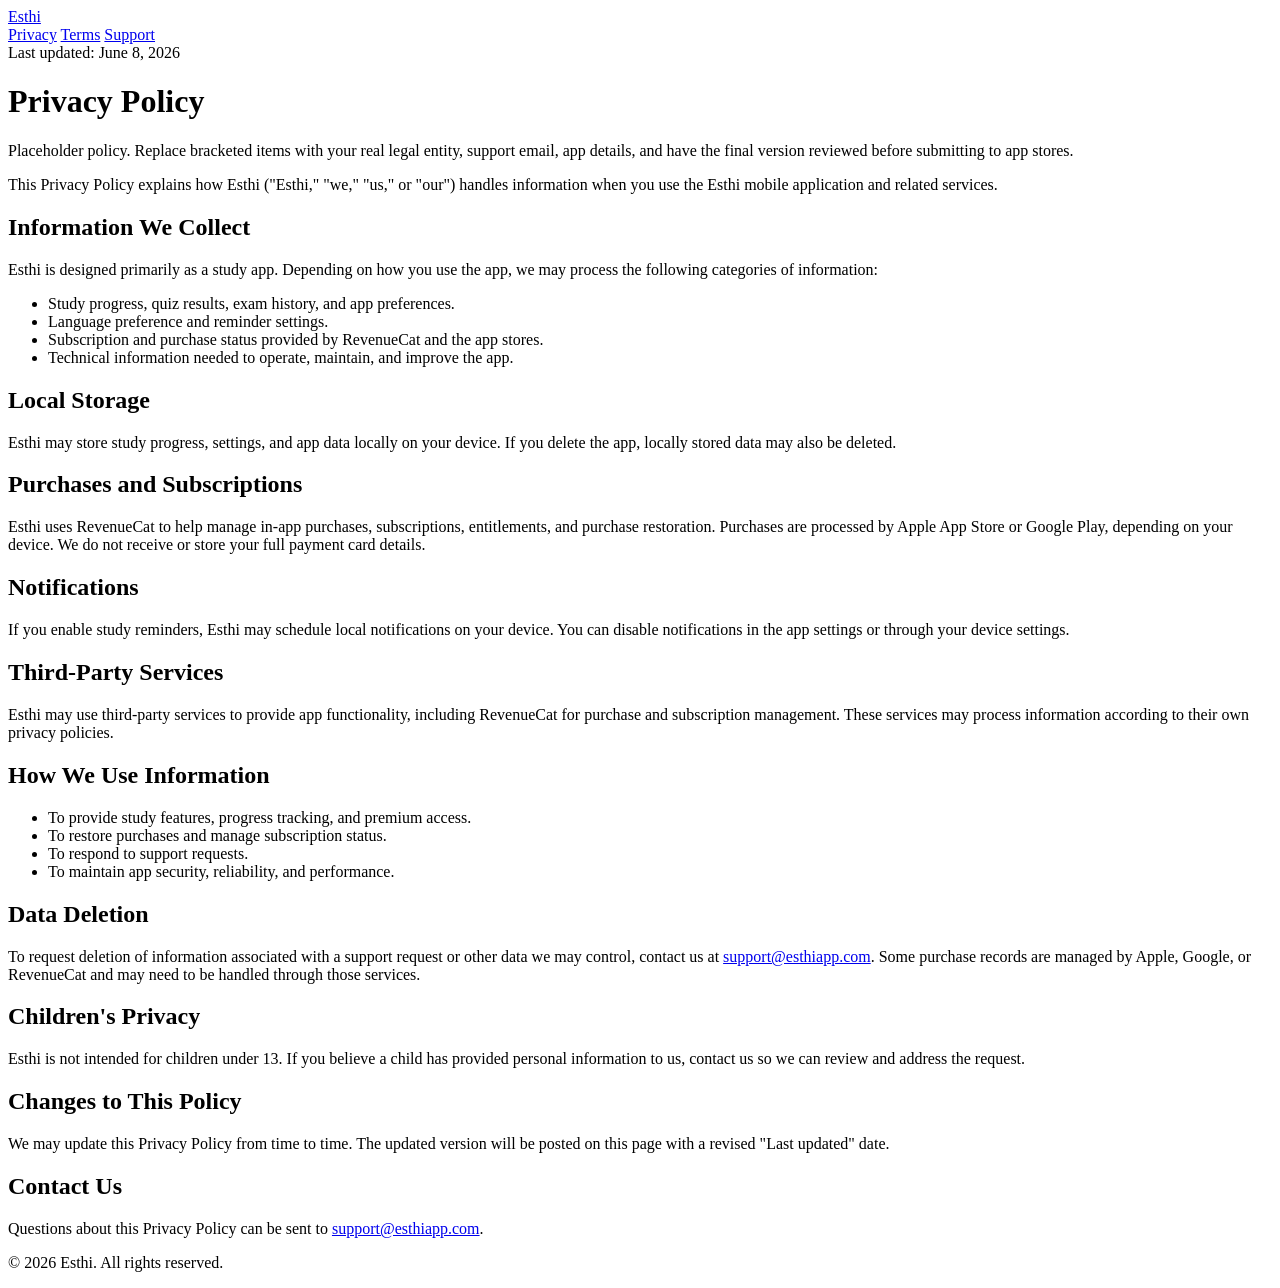
==== privacy.html @ 31b463c2 "Update privacy.html" ====
<!doctype html>
<html lang="en">
  <head>
    <meta charset="utf-8" />
    <meta name="viewport" content="width=device-width, initial-scale=1" />
    <title>Privacy Policy | Esthi</title>
    <meta name="description" content="Privacy Policy for the Esthi mobile app." />
    <link rel="stylesheet" href="styles.css" />
  </head>
  <body>
    <header class="site-header">
      <nav class="nav" aria-label="Primary navigation">
        <a class="brand" href="index.html">Esthi</a>
        <div class="nav-links">
          <a href="privacy.html">Privacy</a>
          <a href="terms.html">Terms</a>
          <a href="support.html">Support</a>
        </div>
      </nav>
    </header>

    <main class="container">
      <div class="eyebrow">Last updated: June 8, 2026</div>
      <h1>Privacy Policy</h1>

      <div class="notice">
        Placeholder policy. Replace bracketed items with your real legal entity,
        support email, app details, and have the final version reviewed before
        submitting to app stores.
      </div>

      <p>
        This Privacy Policy explains how Esthi ("Esthi," "we," "us," or "our")
        handles information when you use the Esthi mobile application and related
        services.
      </p>

      <h2>Information We Collect</h2>
      <p>
        Esthi is designed primarily as a study app. Depending on how you use the
        app, we may process the following categories of information:
      </p>
      <ul>
        <li>Study progress, quiz results, exam history, and app preferences.</li>
        <li>Language preference and reminder settings.</li>
        <li>Subscription and purchase status provided by RevenueCat and the app stores.</li>
        <li>Technical information needed to operate, maintain, and improve the app.</li>
      </ul>

      <h2>Local Storage</h2>
      <p>
        Esthi may store study progress, settings, and app data locally on your
        device. If you delete the app, locally stored data may also be deleted.
      </p>

      <h2>Purchases and Subscriptions</h2>
      <p>
        Esthi uses RevenueCat to help manage in-app purchases, subscriptions,
        entitlements, and purchase restoration. Purchases are processed by Apple
        App Store or Google Play, depending on your device. We do not receive or
        store your full payment card details.
      </p>

      <h2>Notifications</h2>
      <p>
        If you enable study reminders, Esthi may schedule local notifications on
        your device. You can disable notifications in the app settings or through
        your device settings.
      </p>

      <h2>Third-Party Services</h2>
      <p>
        Esthi may use third-party services to provide app functionality,
        including RevenueCat for purchase and subscription management. These
        services may process information according to their own privacy policies.
      </p>

      <h2>How We Use Information</h2>
      <ul>
        <li>To provide study features, progress tracking, and premium access.</li>
        <li>To restore purchases and manage subscription status.</li>
        <li>To respond to support requests.</li>
        <li>To maintain app security, reliability, and performance.</li>
      </ul>

      <h2>Data Deletion</h2>
      <p>
        To request deletion of information associated with a support request or
        other data we may control, contact us at
        <a href="mailto:support@esthiapp.com">support@esthiapp.com</a>. Some
        purchase records are managed by Apple, Google, or RevenueCat and may need
        to be handled through those services.
      </p>

      <h2>Children's Privacy</h2>
      <p>
        Esthi is not intended for children under 13. If you believe a child has
        provided personal information to us, contact us so we can review and
        address the request.
      </p>

      <h2>Changes to This Policy</h2>
      <p>
        We may update this Privacy Policy from time to time. The updated version
        will be posted on this page with a revised "Last updated" date.
      </p>

      <h2>Contact Us</h2>
      <p>
        Questions about this Privacy Policy can be sent to
        <a href="mailto:support@esthiapp.com">support@esthiapp.com</a>.
      </p>
    </main>

    <footer class="site-footer">
      <p>&copy; 2026 Esthi. All rights reserved.</p>
    </footer>
  </body>
</html>
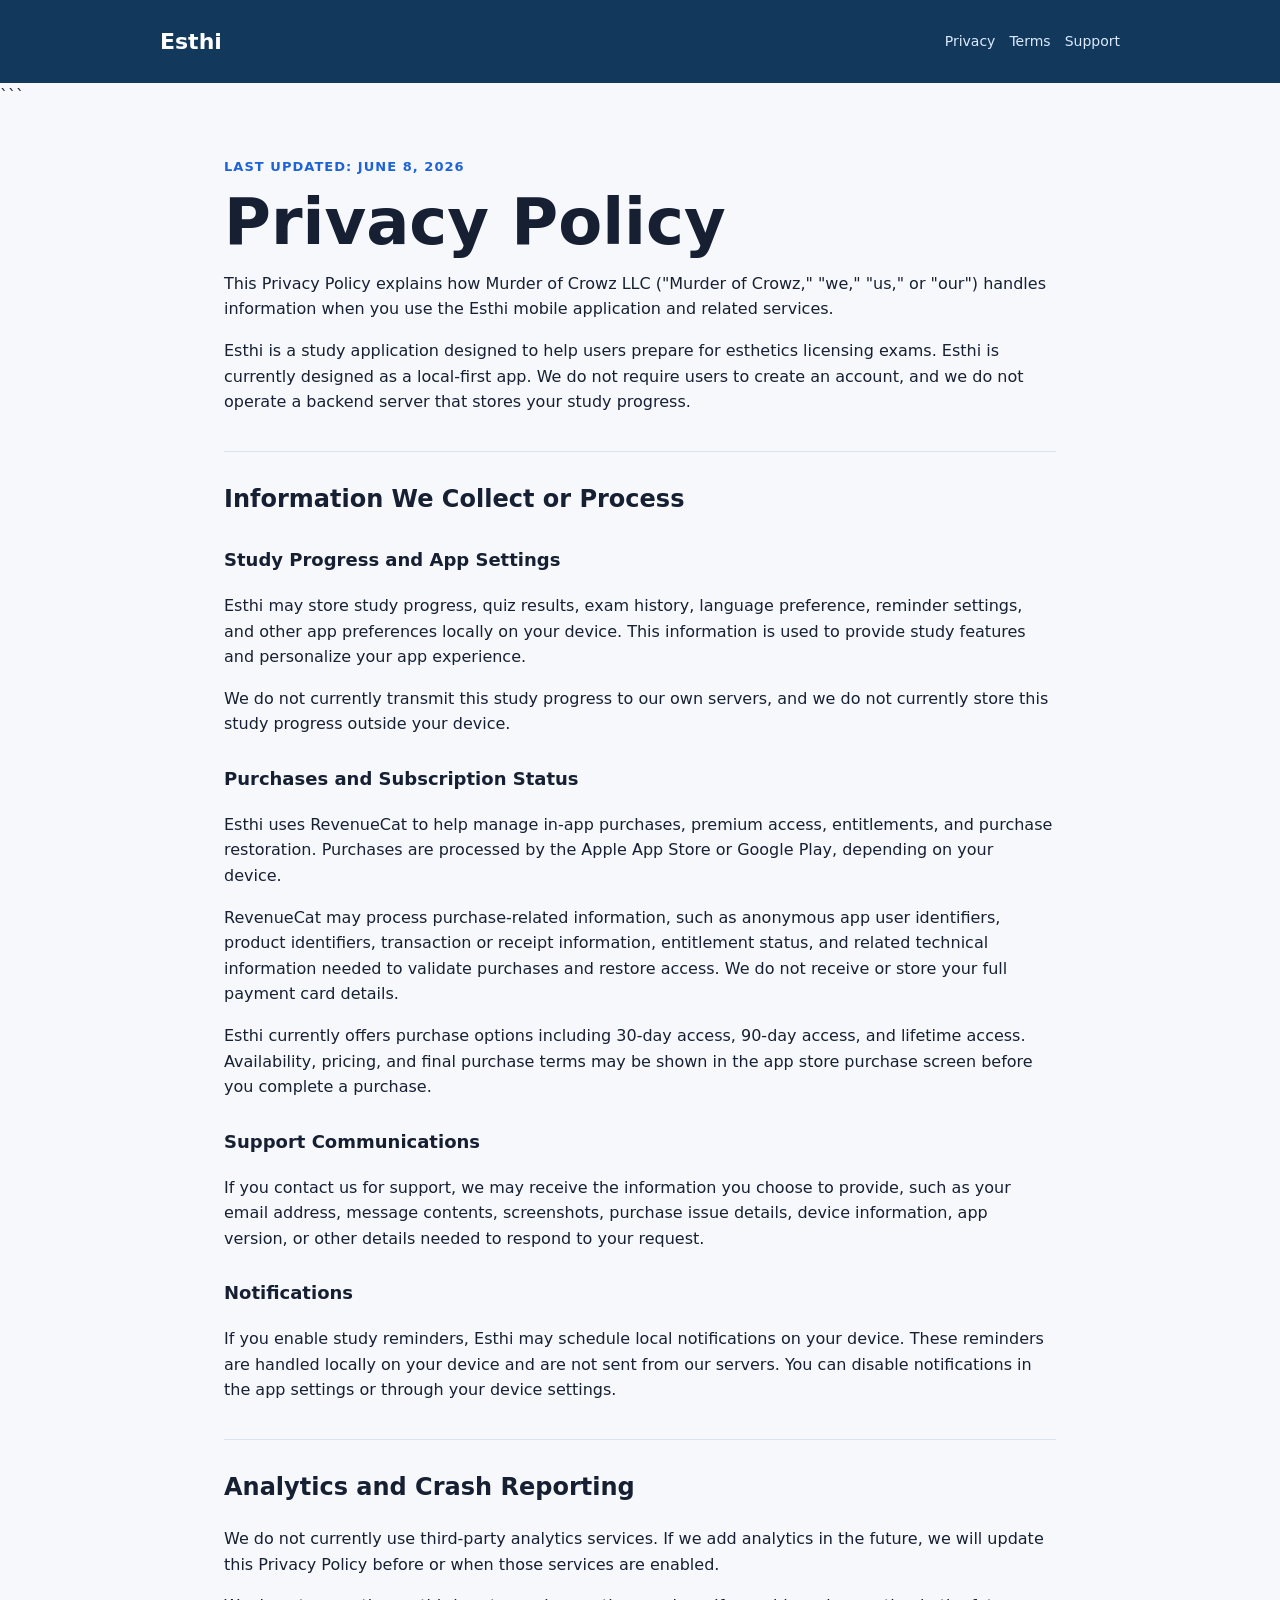
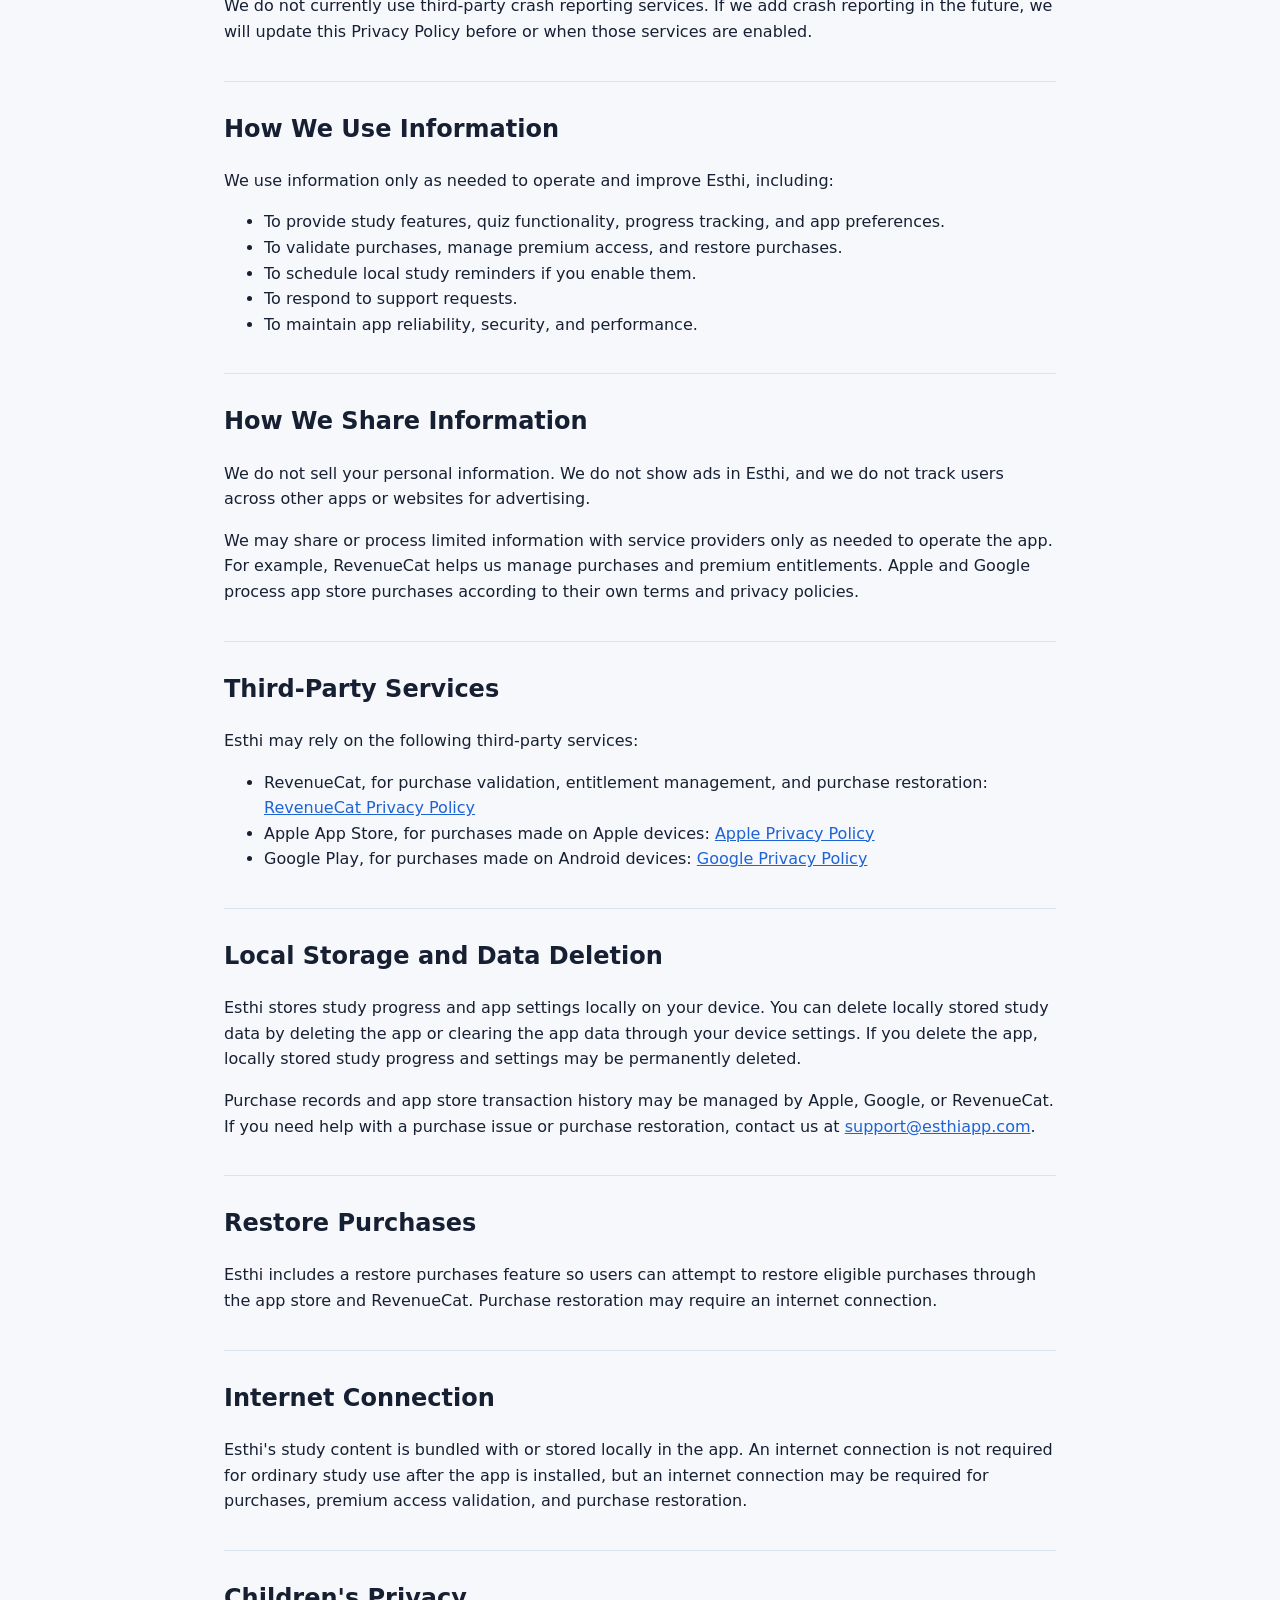
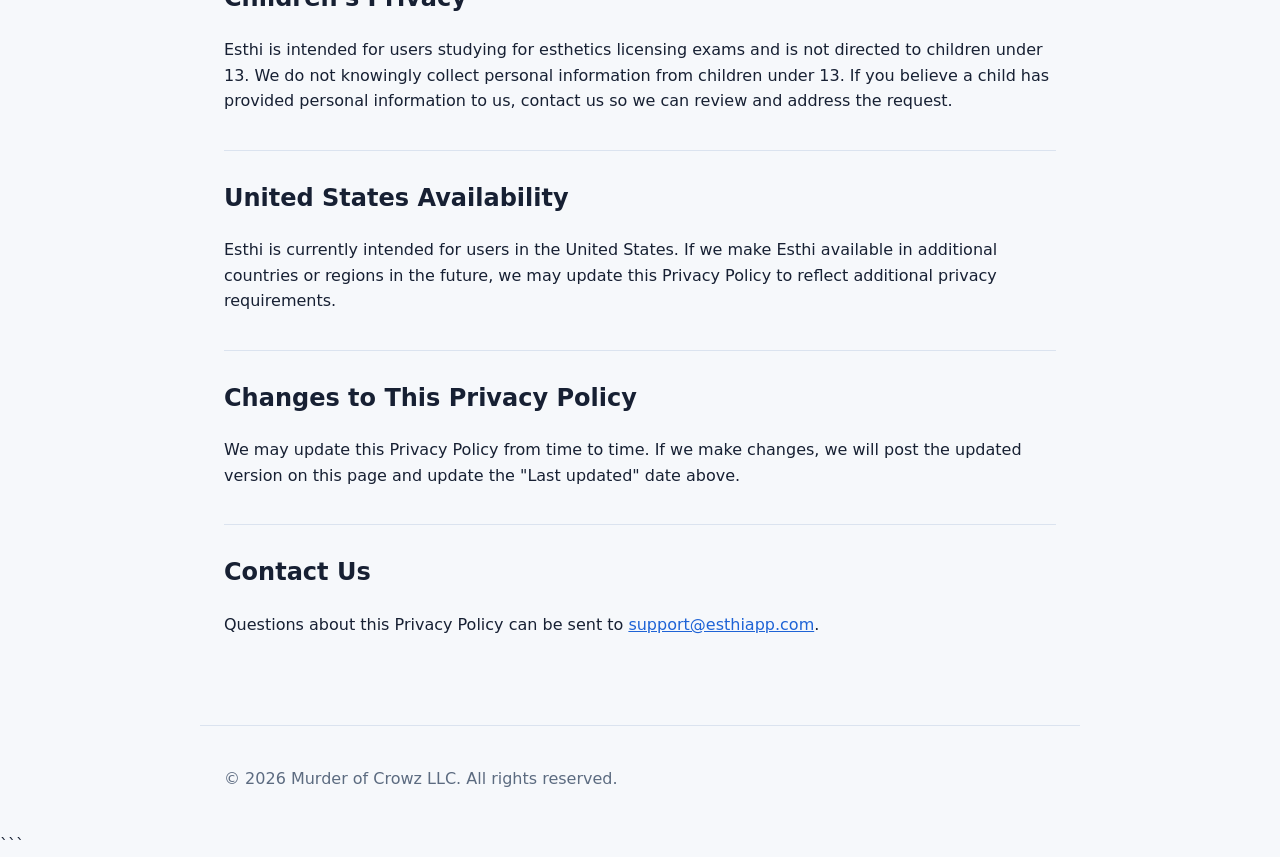
==== commit a5e9c1db: "Update privacy.html" ====
--- a/privacy.html
+++ b/privacy.html
@@ -1,5 +1,5 @@
-
 <!doctype html>
+
 <html lang="en">
   <head>
     <meta charset="utf-8" />
@@ -20,101 +20,201 @@
       </nav>
     </header>
 
-    <main class="container">
-      <div class="eyebrow">Last updated: June 8, 2026</div>
-      <h1>Privacy Policy</h1>
-
-      <div class="notice">
-        Placeholder policy. Replace bracketed items with your real legal entity,
-        support email, app details, and have the final version reviewed before
-        submitting to app stores.
-      </div>
-
-      <p>
-        This Privacy Policy explains how Esthi ("Esthi," "we," "us," or "our")
-        handles information when you use the Esthi mobile application and related
-        services.
-      </p>
-
-      <h2>Information We Collect</h2>
-      <p>
-        Esthi is designed primarily as a study app. Depending on how you use the
-        app, we may process the following categories of information:
-      </p>
-      <ul>
-        <li>Study progress, quiz results, exam history, and app preferences.</li>
-        <li>Language preference and reminder settings.</li>
-        <li>Subscription and purchase status provided by RevenueCat and the app stores.</li>
-        <li>Technical information needed to operate, maintain, and improve the app.</li>
-      </ul>
-
-      <h2>Local Storage</h2>
-      <p>
-        Esthi may store study progress, settings, and app data locally on your
-        device. If you delete the app, locally stored data may also be deleted.
-      </p>
-
-      <h2>Purchases and Subscriptions</h2>
-      <p>
-        Esthi uses RevenueCat to help manage in-app purchases, subscriptions,
-        entitlements, and purchase restoration. Purchases are processed by Apple
-        App Store or Google Play, depending on your device. We do not receive or
-        store your full payment card details.
-      </p>
-
-      <h2>Notifications</h2>
-      <p>
-        If you enable study reminders, Esthi may schedule local notifications on
-        your device. You can disable notifications in the app settings or through
-        your device settings.
-      </p>
-
-      <h2>Third-Party Services</h2>
-      <p>
-        Esthi may use third-party services to provide app functionality,
-        including RevenueCat for purchase and subscription management. These
-        services may process information according to their own privacy policies.
-      </p>
-
-      <h2>How We Use Information</h2>
-      <ul>
-        <li>To provide study features, progress tracking, and premium access.</li>
-        <li>To restore purchases and manage subscription status.</li>
-        <li>To respond to support requests.</li>
-        <li>To maintain app security, reliability, and performance.</li>
-      </ul>
-
-      <h2>Data Deletion</h2>
-      <p>
-        To request deletion of information associated with a support request or
-        other data we may control, contact us at
-        <a href="mailto:support@esthiapp.com">support@esthiapp.com</a>. Some
-        purchase records are managed by Apple, Google, or RevenueCat and may need
-        to be handled through those services.
-      </p>
-
-      <h2>Children's Privacy</h2>
-      <p>
-        Esthi is not intended for children under 13. If you believe a child has
-        provided personal information to us, contact us so we can review and
-        address the request.
-      </p>
-
-      <h2>Changes to This Policy</h2>
-      <p>
-        We may update this Privacy Policy from time to time. The updated version
-        will be posted on this page with a revised "Last updated" date.
-      </p>
-
-      <h2>Contact Us</h2>
-      <p>
-        Questions about this Privacy Policy can be sent to
-        <a href="mailto:support@esthiapp.com">support@esthiapp.com</a>.
-      </p>
-    </main>
-
-    <footer class="site-footer">
-      <p>&copy; 2026 Esthi. All rights reserved.</p>
-    </footer>
+```
+<main class="container">
+  <div class="eyebrow">Last updated: June 8, 2026</div>
+  <h1>Privacy Policy</h1>
+
+  <p>
+    This Privacy Policy explains how Murder of Crowz LLC ("Murder of Crowz,"
+    "we," "us," or "our") handles information when you use the Esthi mobile
+    application and related services.
+  </p>
+
+  <p>
+    Esthi is a study application designed to help users prepare for esthetics
+    licensing exams. Esthi is currently designed as a local-first app. We do
+    not require users to create an account, and we do not operate a backend
+    server that stores your study progress.
+  </p>
+
+  <h2>Information We Collect or Process</h2>
+
+  <h3>Study Progress and App Settings</h3>
+  <p>
+    Esthi may store study progress, quiz results, exam history, language
+    preference, reminder settings, and other app preferences locally on your
+    device. This information is used to provide study features and personalize
+    your app experience.
+  </p>
+
+  <p>
+    We do not currently transmit this study progress to our own servers, and
+    we do not currently store this study progress outside your device.
+  </p>
+
+  <h3>Purchases and Subscription Status</h3>
+  <p>
+    Esthi uses RevenueCat to help manage in-app purchases, premium access,
+    entitlements, and purchase restoration. Purchases are processed by the
+    Apple App Store or Google Play, depending on your device.
+  </p>
+
+  <p>
+    RevenueCat may process purchase-related information, such as anonymous
+    app user identifiers, product identifiers, transaction or receipt
+    information, entitlement status, and related technical information needed
+    to validate purchases and restore access. We do not receive or store your
+    full payment card details.
+  </p>
+
+  <p>
+    Esthi currently offers purchase options including 30-day access, 90-day
+    access, and lifetime access. Availability, pricing, and final purchase
+    terms may be shown in the app store purchase screen before you complete a
+    purchase.
+  </p>
+
+  <h3>Support Communications</h3>
+  <p>
+    If you contact us for support, we may receive the information you choose
+    to provide, such as your email address, message contents, screenshots,
+    purchase issue details, device information, app version, or other details
+    needed to respond to your request.
+  </p>
+
+  <h3>Notifications</h3>
+  <p>
+    If you enable study reminders, Esthi may schedule local notifications on
+    your device. These reminders are handled locally on your device and are
+    not sent from our servers. You can disable notifications in the app
+    settings or through your device settings.
+  </p>
+
+  <h2>Analytics and Crash Reporting</h2>
+  <p>
+    We do not currently use third-party analytics services. If we add
+    analytics in the future, we will update this Privacy Policy before or
+    when those services are enabled.
+  </p>
+
+  <p>
+    We do not currently use third-party crash reporting services. If we add
+    crash reporting in the future, we will update this Privacy Policy before
+    or when those services are enabled.
+  </p>
+
+  <h2>How We Use Information</h2>
+  <p>We use information only as needed to operate and improve Esthi, including:</p>
+  <ul>
+    <li>To provide study features, quiz functionality, progress tracking, and app preferences.</li>
+    <li>To validate purchases, manage premium access, and restore purchases.</li>
+    <li>To schedule local study reminders if you enable them.</li>
+    <li>To respond to support requests.</li>
+    <li>To maintain app reliability, security, and performance.</li>
+  </ul>
+
+  <h2>How We Share Information</h2>
+  <p>
+    We do not sell your personal information. We do not show ads in Esthi,
+    and we do not track users across other apps or websites for advertising.
+  </p>
+
+  <p>
+    We may share or process limited information with service providers only
+    as needed to operate the app. For example, RevenueCat helps us manage
+    purchases and premium entitlements. Apple and Google process app store
+    purchases according to their own terms and privacy policies.
+  </p>
+
+  <h2>Third-Party Services</h2>
+  <p>Esthi may rely on the following third-party services:</p>
+  <ul>
+    <li>
+      RevenueCat, for purchase validation, entitlement management, and
+      purchase restoration:
+      <a href="https://www.revenuecat.com/privacy" target="_blank" rel="noopener noreferrer">
+        RevenueCat Privacy Policy
+      </a>
+    </li>
+    <li>
+      Apple App Store, for purchases made on Apple devices:
+      <a href="https://www.apple.com/legal/privacy/" target="_blank" rel="noopener noreferrer">
+        Apple Privacy Policy
+      </a>
+    </li>
+    <li>
+      Google Play, for purchases made on Android devices:
+      <a href="https://policies.google.com/privacy" target="_blank" rel="noopener noreferrer">
+        Google Privacy Policy
+      </a>
+    </li>
+  </ul>
+
+  <h2>Local Storage and Data Deletion</h2>
+  <p>
+    Esthi stores study progress and app settings locally on your device. You
+    can delete locally stored study data by deleting the app or clearing the
+    app data through your device settings. If you delete the app, locally
+    stored study progress and settings may be permanently deleted.
+  </p>
+
+  <p>
+    Purchase records and app store transaction history may be managed by
+    Apple, Google, or RevenueCat. If you need help with a purchase issue or
+    purchase restoration, contact us at
+    <a href="mailto:support@esthiapp.com">support@esthiapp.com</a>.
+  </p>
+
+  <h2>Restore Purchases</h2>
+  <p>
+    Esthi includes a restore purchases feature so users can attempt to
+    restore eligible purchases through the app store and RevenueCat. Purchase
+    restoration may require an internet connection.
+  </p>
+
+  <h2>Internet Connection</h2>
+  <p>
+    Esthi's study content is bundled with or stored locally in the app. An
+    internet connection is not required for ordinary study use after the app
+    is installed, but an internet connection may be required for purchases,
+    premium access validation, and purchase restoration.
+  </p>
+
+  <h2>Children's Privacy</h2>
+  <p>
+    Esthi is intended for users studying for esthetics licensing exams and is
+    not directed to children under 13. We do not knowingly collect personal
+    information from children under 13. If you believe a child has provided
+    personal information to us, contact us so we can review and address the
+    request.
+  </p>
+
+  <h2>United States Availability</h2>
+  <p>
+    Esthi is currently intended for users in the United States. If we make
+    Esthi available in additional countries or regions in the future, we may
+    update this Privacy Policy to reflect additional privacy requirements.
+  </p>
+
+  <h2>Changes to This Privacy Policy</h2>
+  <p>
+    We may update this Privacy Policy from time to time. If we make changes,
+    we will post the updated version on this page and update the "Last
+    updated" date above.
+  </p>
+
+  <h2>Contact Us</h2>
+  <p>
+    Questions about this Privacy Policy can be sent to
+    <a href="mailto:support@esthiapp.com">support@esthiapp.com</a>.
+  </p>
+</main>
+
+<footer class="site-footer">
+  <p>&copy; 2026 Murder of Crowz LLC. All rights reserved.</p>
+</footer>
+```
+
   </body>
 </html>
--- a/styles.css
+++ b/styles.css
@@ -0,0 +1,165 @@
+* {
+  box-sizing: border-box;
+}
+
+body {
+  margin: 0;
+  background: #f6f8fb;
+  color: #172033;
+  font-family:
+    Inter, ui-sans-serif, system-ui, -apple-system, BlinkMacSystemFont, "Segoe UI",
+    sans-serif;
+  line-height: 1.6;
+}
+
+a {
+  color: #1e63d6;
+}
+
+.site-header {
+  background: #12385b;
+  color: #fff;
+  padding: 24px;
+}
+
+.nav {
+  align-items: center;
+  display: flex;
+  gap: 18px;
+  justify-content: space-between;
+  margin: 0 auto;
+  max-width: 960px;
+}
+
+.brand {
+  color: #fff;
+  font-size: 22px;
+  font-weight: 800;
+  text-decoration: none;
+}
+
+.nav-links {
+  display: flex;
+  flex-wrap: wrap;
+  gap: 14px;
+}
+
+.nav-links a {
+  color: #dbeafe;
+  font-size: 14px;
+  text-decoration: none;
+}
+
+.container {
+  margin: 0 auto;
+  max-width: 880px;
+  padding: 48px 24px;
+}
+
+.hero {
+  padding-bottom: 28px;
+}
+
+.eyebrow {
+  color: #1e63d6;
+  font-size: 13px;
+  font-weight: 700;
+  letter-spacing: 0.08em;
+  text-transform: uppercase;
+}
+
+h1 {
+  font-size: clamp(36px, 7vw, 64px);
+  line-height: 1.02;
+  margin: 12px 0 16px;
+}
+
+h2 {
+  border-top: 1px solid #dbe3ef;
+  font-size: 24px;
+  margin-top: 36px;
+  padding-top: 28px;
+}
+
+h3 {
+  font-size: 18px;
+  margin-top: 28px;
+}
+
+p,
+li {
+  font-size: 16px;
+}
+
+.lead {
+  color: #46566d;
+  font-size: 19px;
+  max-width: 720px;
+}
+
+.actions {
+  display: flex;
+  flex-wrap: wrap;
+  gap: 12px;
+  margin-top: 28px;
+}
+
+.button {
+  background: #1e63d6;
+  border-radius: 8px;
+  color: #fff;
+  display: inline-block;
+  font-weight: 700;
+  padding: 12px 16px;
+  text-decoration: none;
+}
+
+.button.secondary {
+  background: #e8eef8;
+  color: #12385b;
+}
+
+.notice {
+  background: #fff7d6;
+  border: 1px solid #f3db86;
+  border-radius: 8px;
+  color: #4f3b00;
+  margin: 24px 0;
+  padding: 14px 16px;
+}
+
+.card-grid {
+  display: grid;
+  gap: 16px;
+  grid-template-columns: repeat(auto-fit, minmax(220px, 1fr));
+  margin-top: 28px;
+}
+
+.card {
+  background: #fff;
+  border: 1px solid #dbe3ef;
+  border-radius: 8px;
+  padding: 18px;
+}
+
+.card h2,
+.card h3 {
+  border: 0;
+  margin: 0 0 8px;
+  padding: 0;
+}
+
+.site-footer {
+  border-top: 1px solid #dbe3ef;
+  color: #5c6b80;
+  margin: 24px auto 0;
+  max-width: 880px;
+  padding: 24px;
+}
+
+@media (max-width: 640px) {
+  .nav {
+    align-items: flex-start;
+    flex-direction: column;
+  }
+}
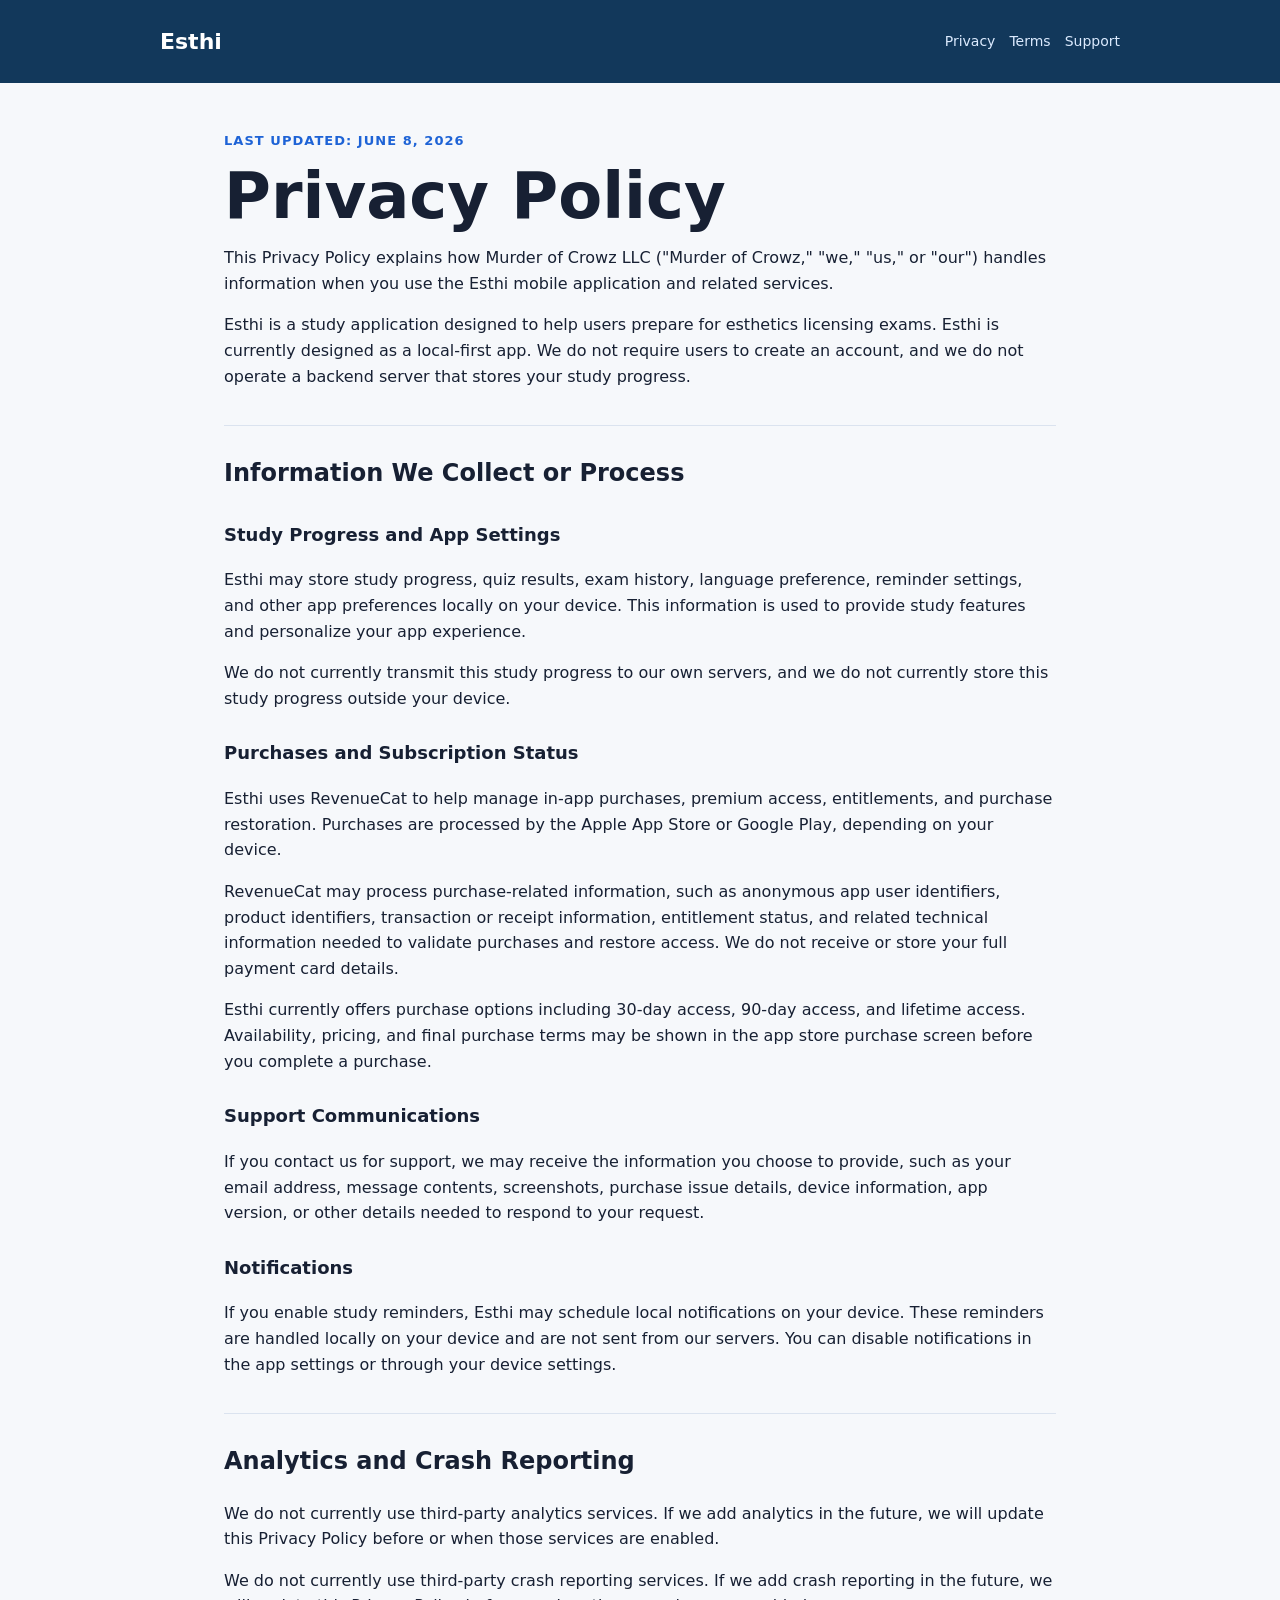
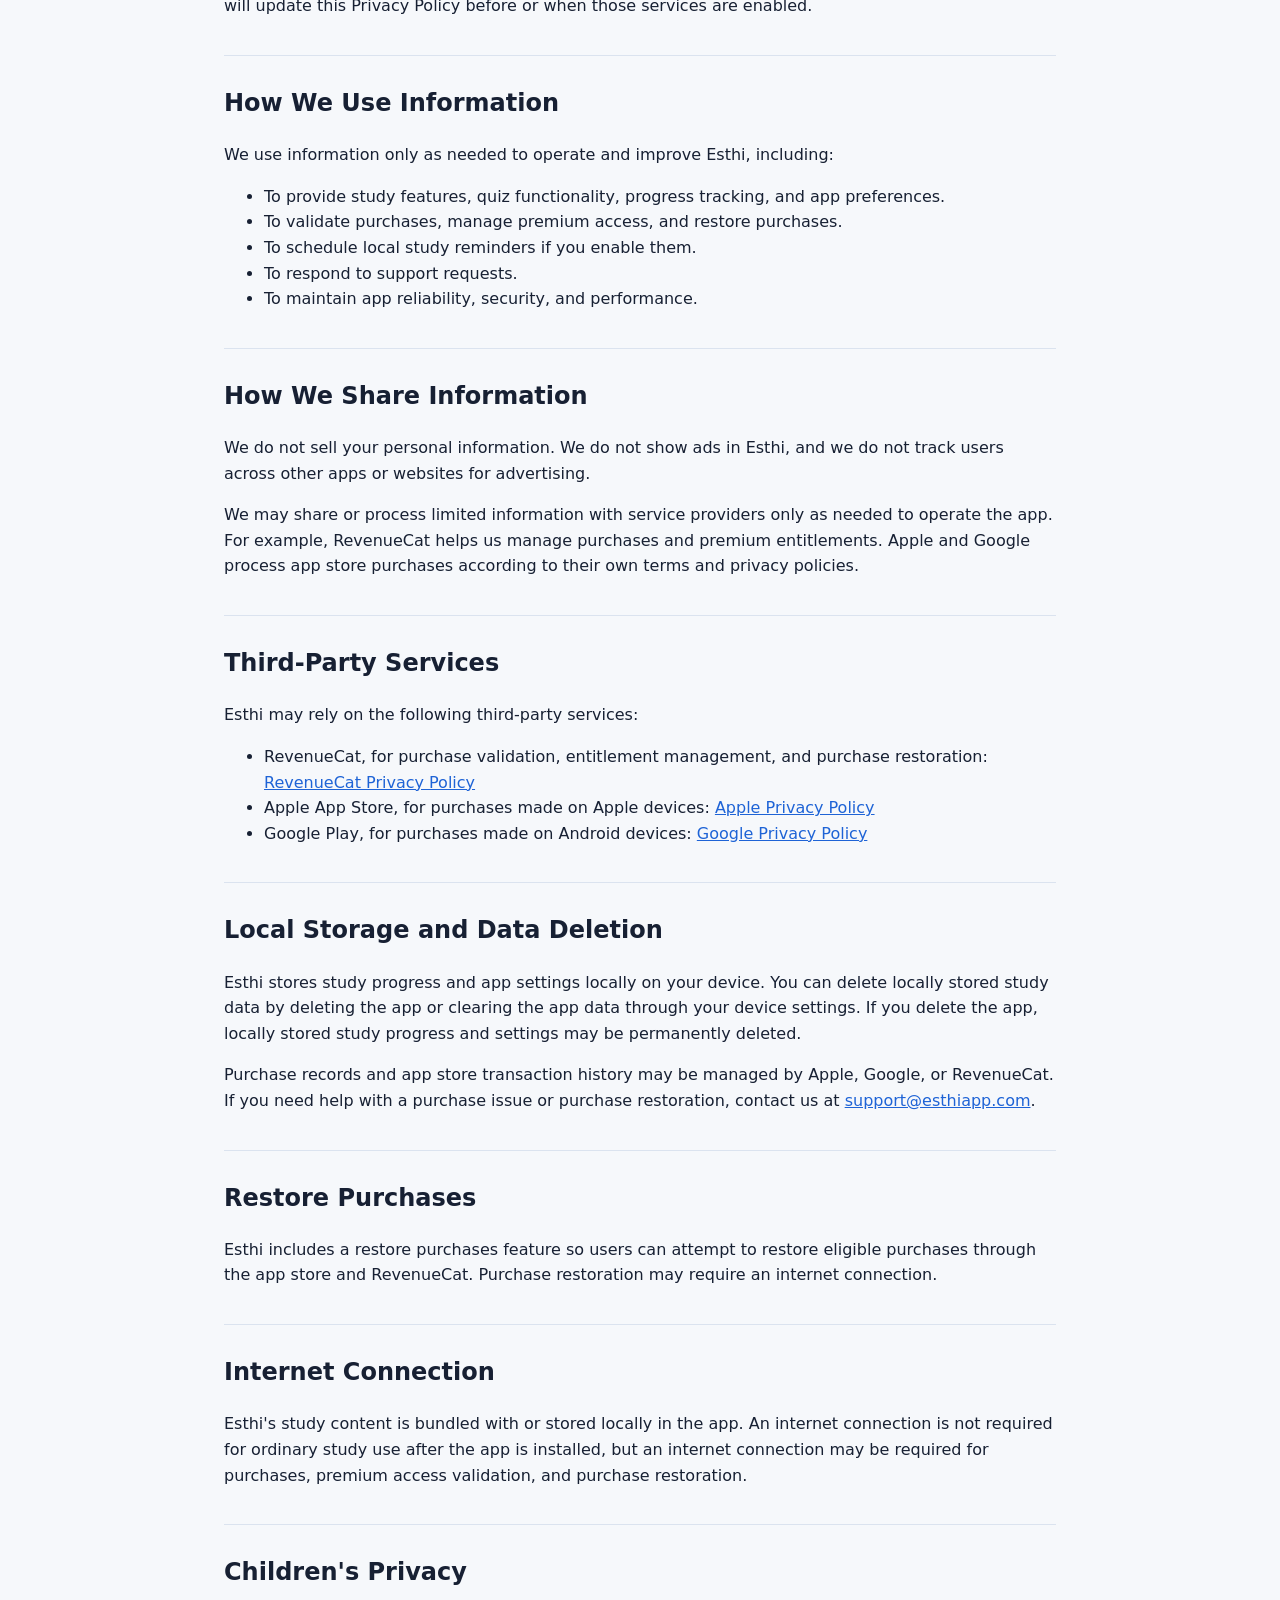
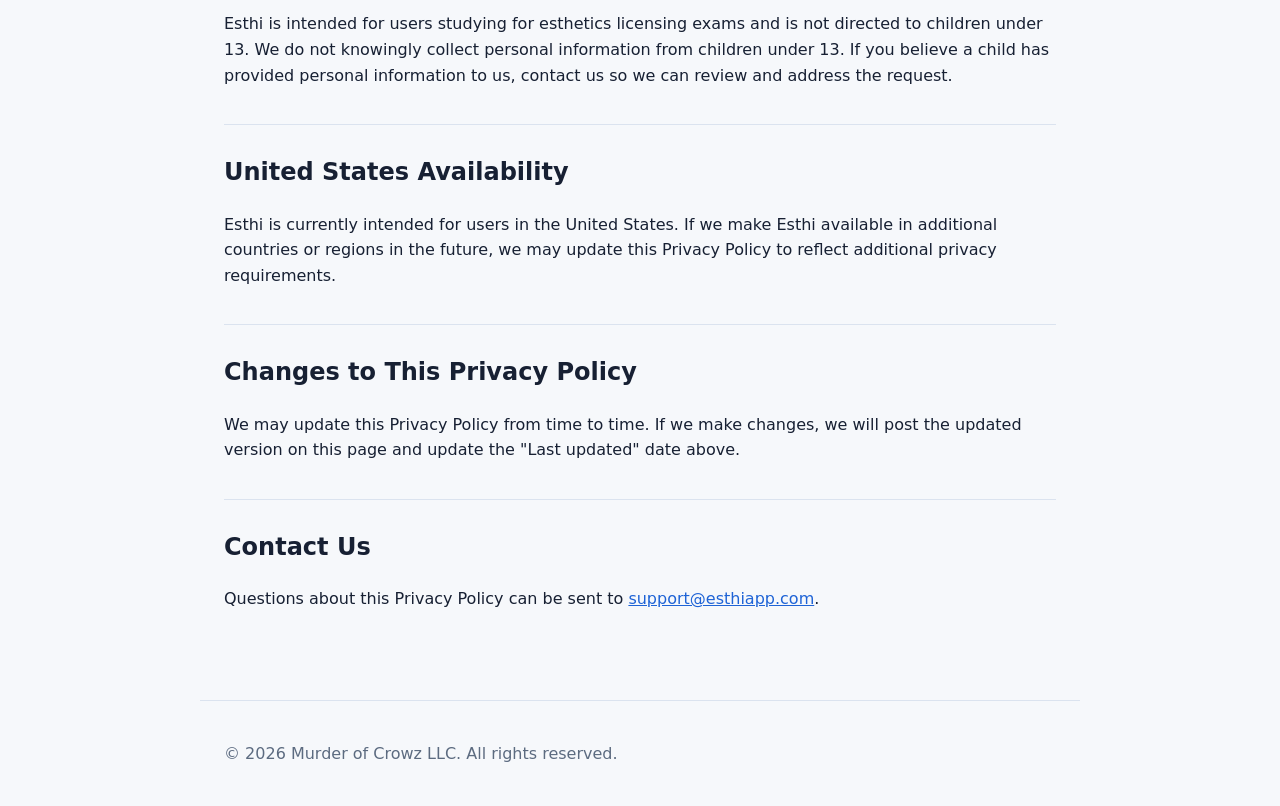
==== commit 95294d7c: "Update privacy.html" ====
--- a/privacy.html
+++ b/privacy.html
@@ -20,7 +20,6 @@
       </nav>
     </header>
 
-```
 <main class="container">
   <div class="eyebrow">Last updated: June 8, 2026</div>
   <h1>Privacy Policy</h1>
@@ -214,7 +213,6 @@
 <footer class="site-footer">
   <p>&copy; 2026 Murder of Crowz LLC. All rights reserved.</p>
 </footer>
-```
 
   </body>
 </html>
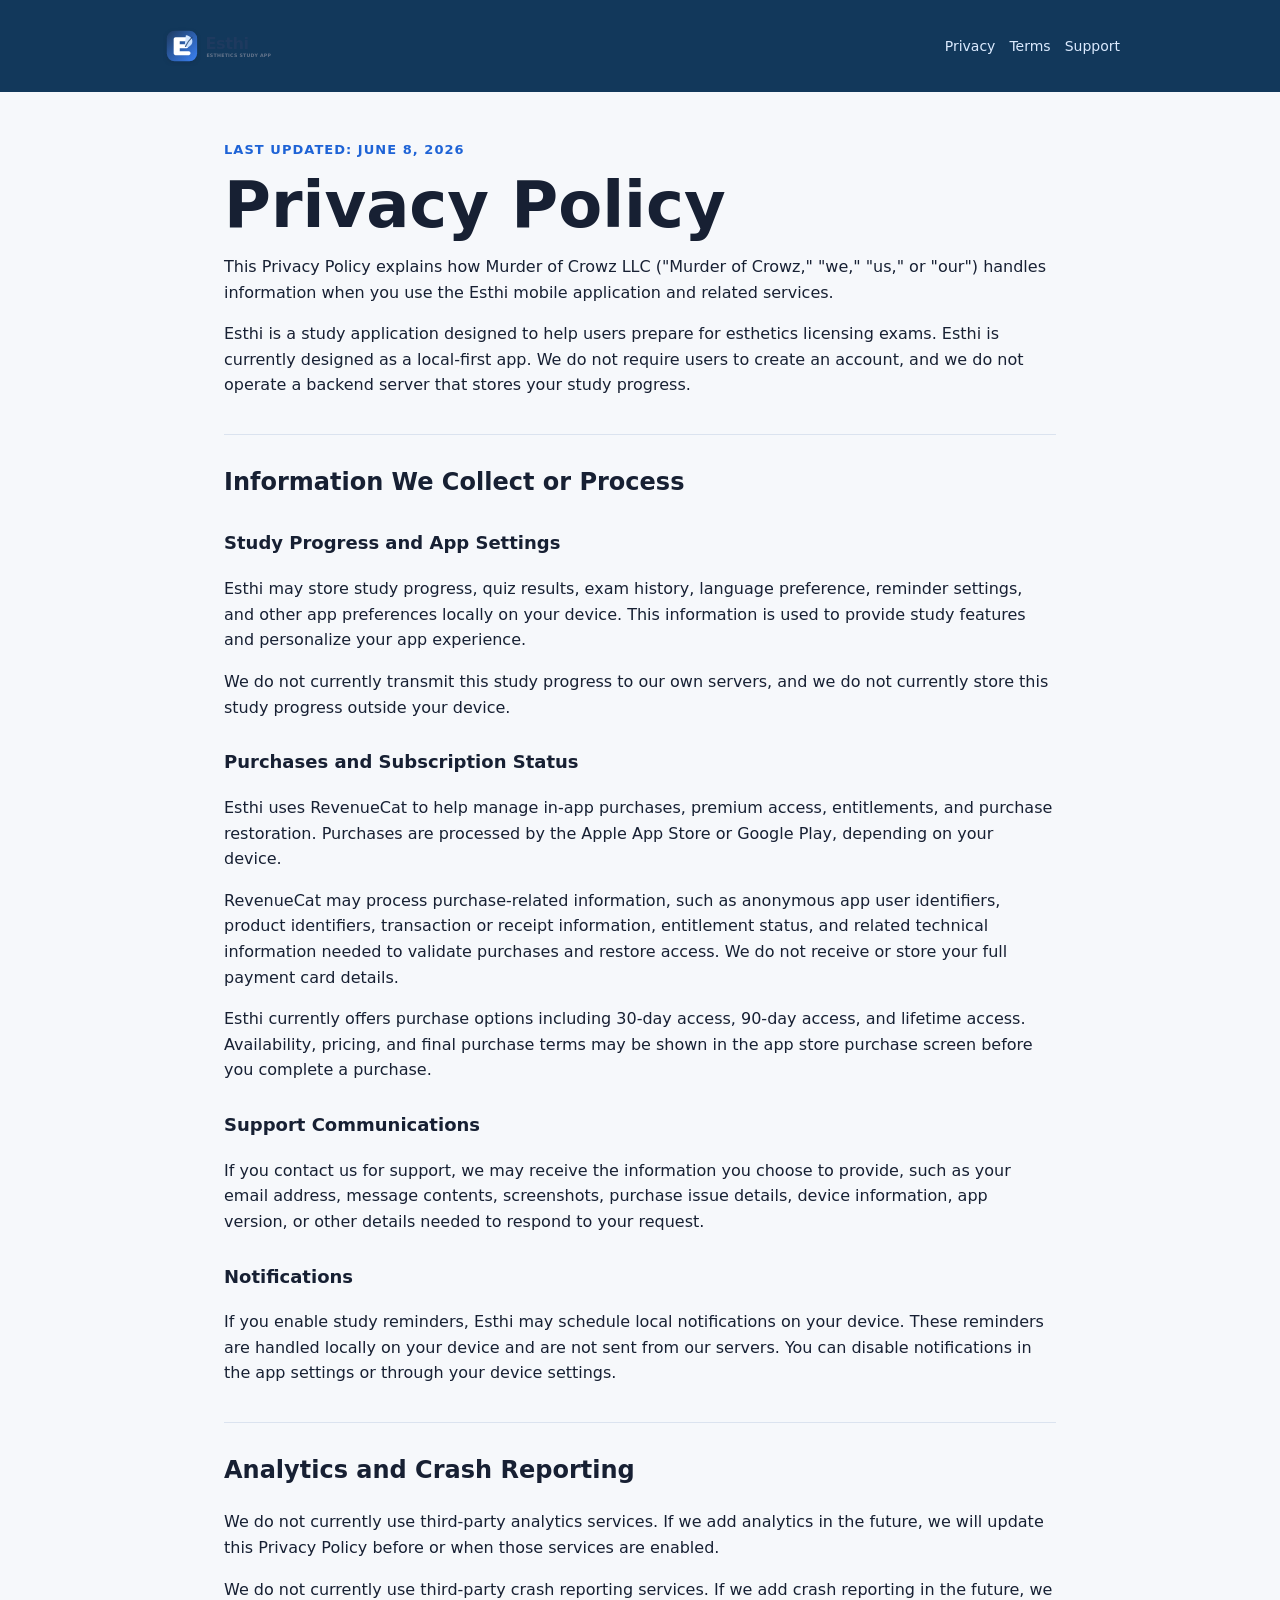
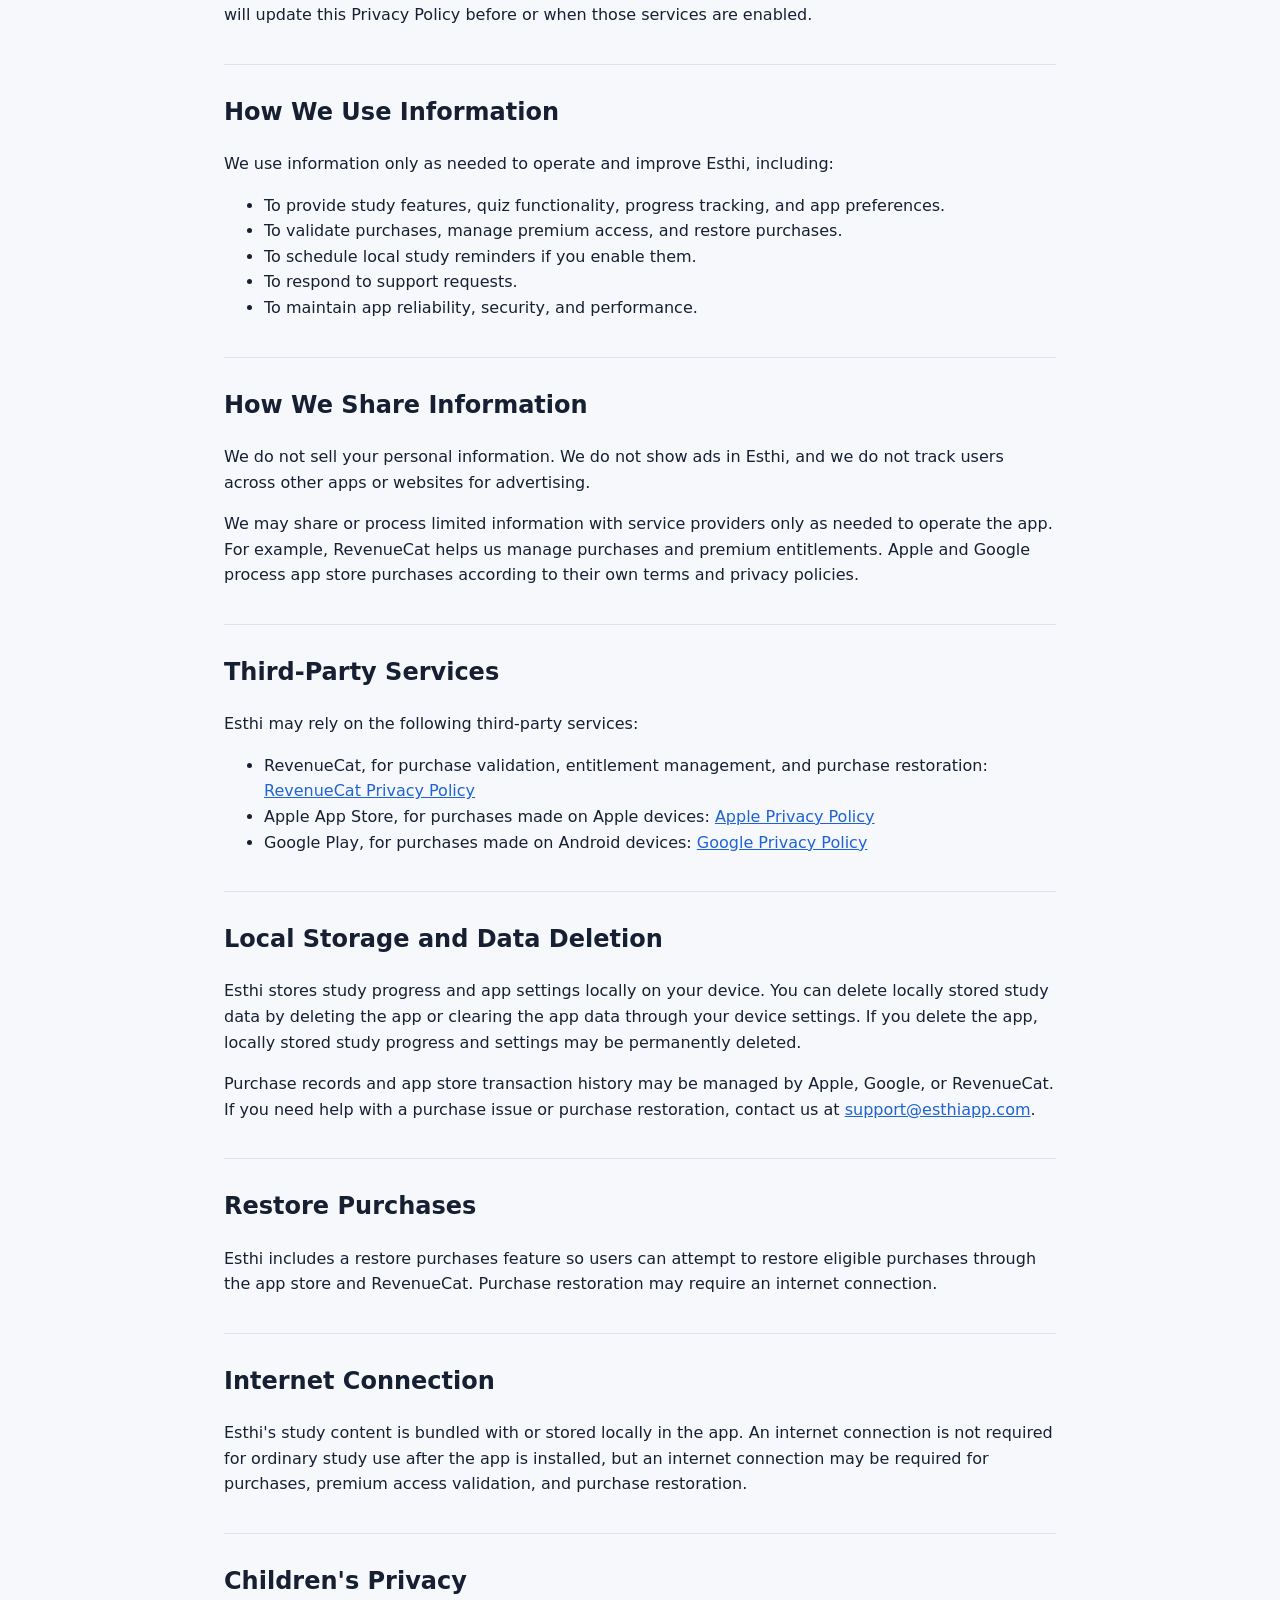
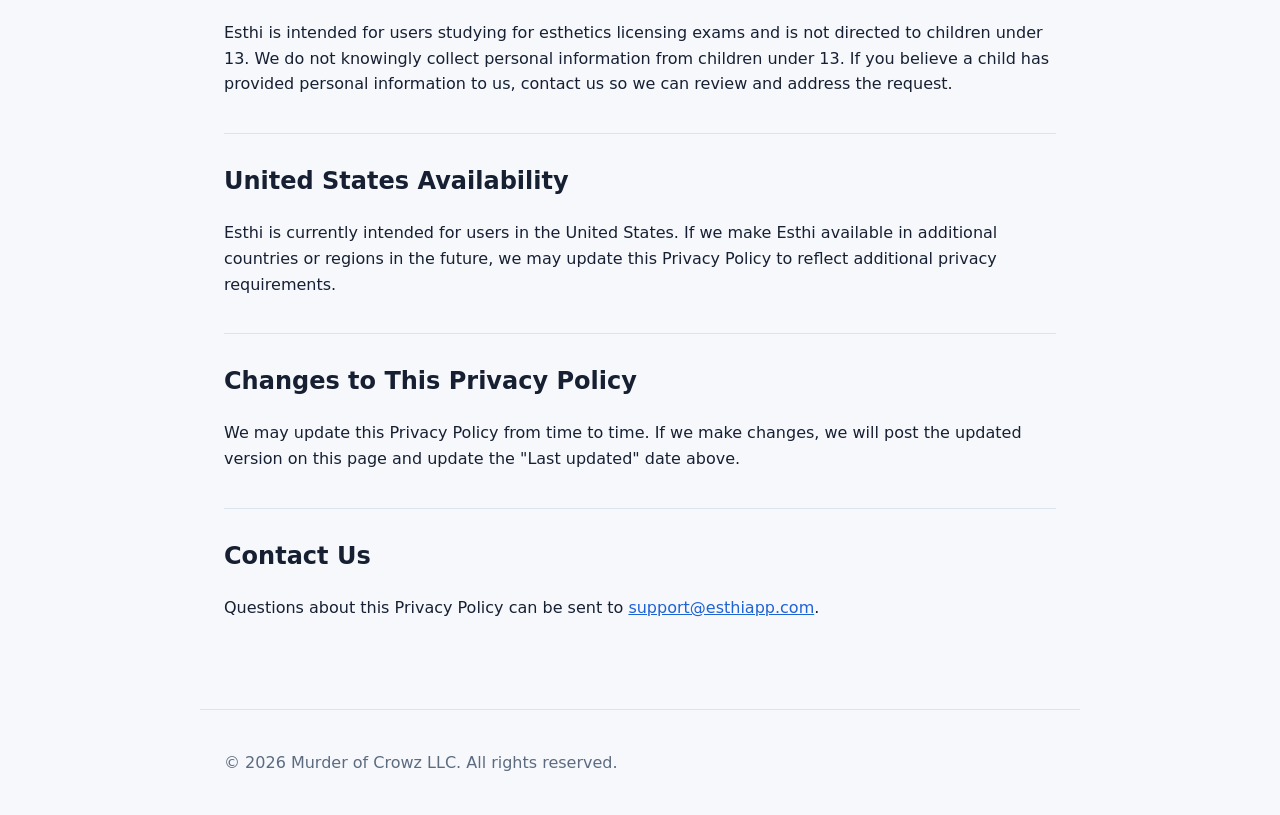
==== commit f40a2a3d: "Update privacy.html" ====
--- a/privacy.html
+++ b/privacy.html
@@ -7,11 +7,16 @@
     <title>Privacy Policy | Esthi</title>
     <meta name="description" content="Privacy Policy for the Esthi mobile app." />
     <link rel="stylesheet" href="styles.css" />
+    <link rel="icon" href="favicon.svg" type="image/svg+xml" />
+    <link rel="icon" href="favicon.ico" sizes="any" />
+    <link rel="apple-touch-icon" href="apple-touch-icon.png" />
   </head>
   <body>
     <header class="site-header">
       <nav class="nav" aria-label="Primary navigation">
-        <a class="brand" href="index.html">Esthi</a>
+        <a class="brand brand-logo" href="index.html">
+          <img src="esthi-logo.svg" alt="Esthi" />
+        </a>
         <div class="nav-links">
           <a href="privacy.html">Privacy</a>
           <a href="terms.html">Terms</a>
--- a/styles.css
+++ b/styles.css
@@ -163,3 +163,15 @@
     flex-direction: column;
   }
 }
+
+.brand-logo {
+  display: inline-flex;
+  align-items: center;
+  text-decoration: none;
+}
+
+.brand-logo img {
+  height: 44px;
+  width: auto;
+  display: block;
+}
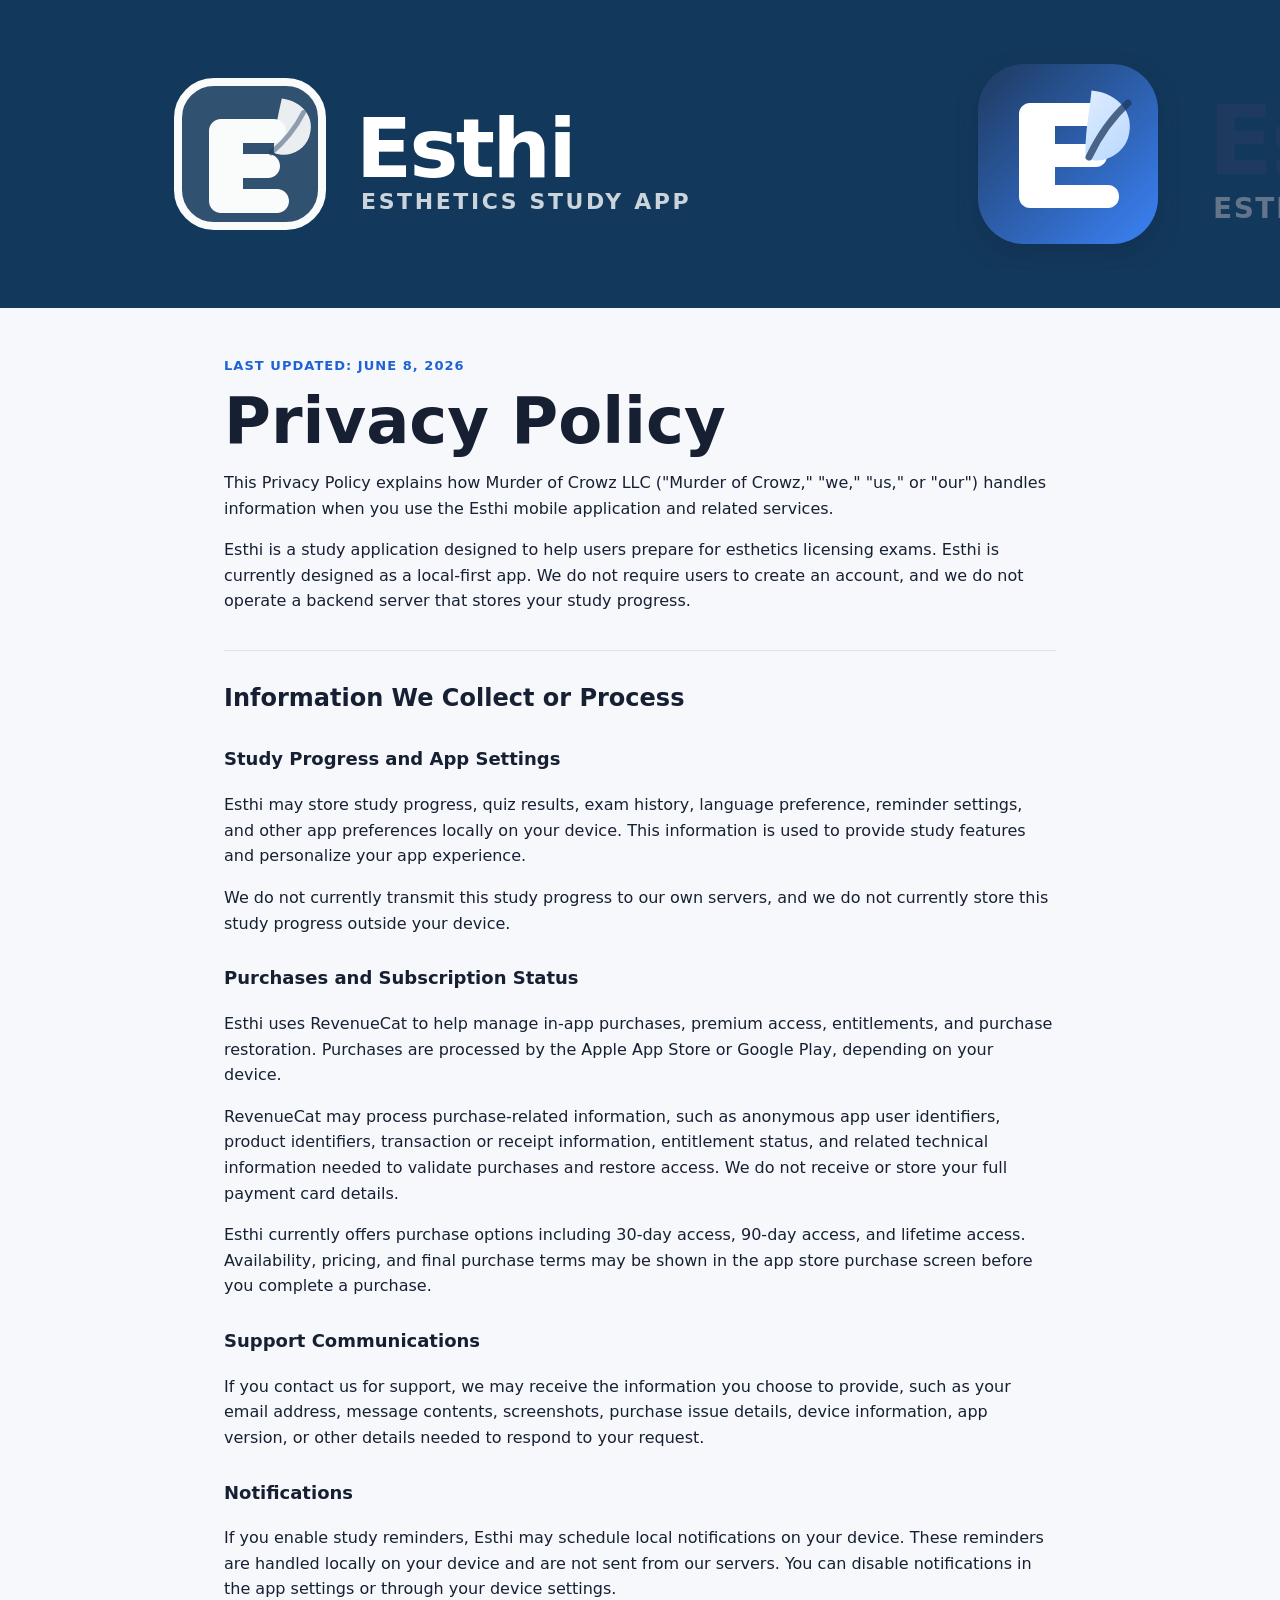
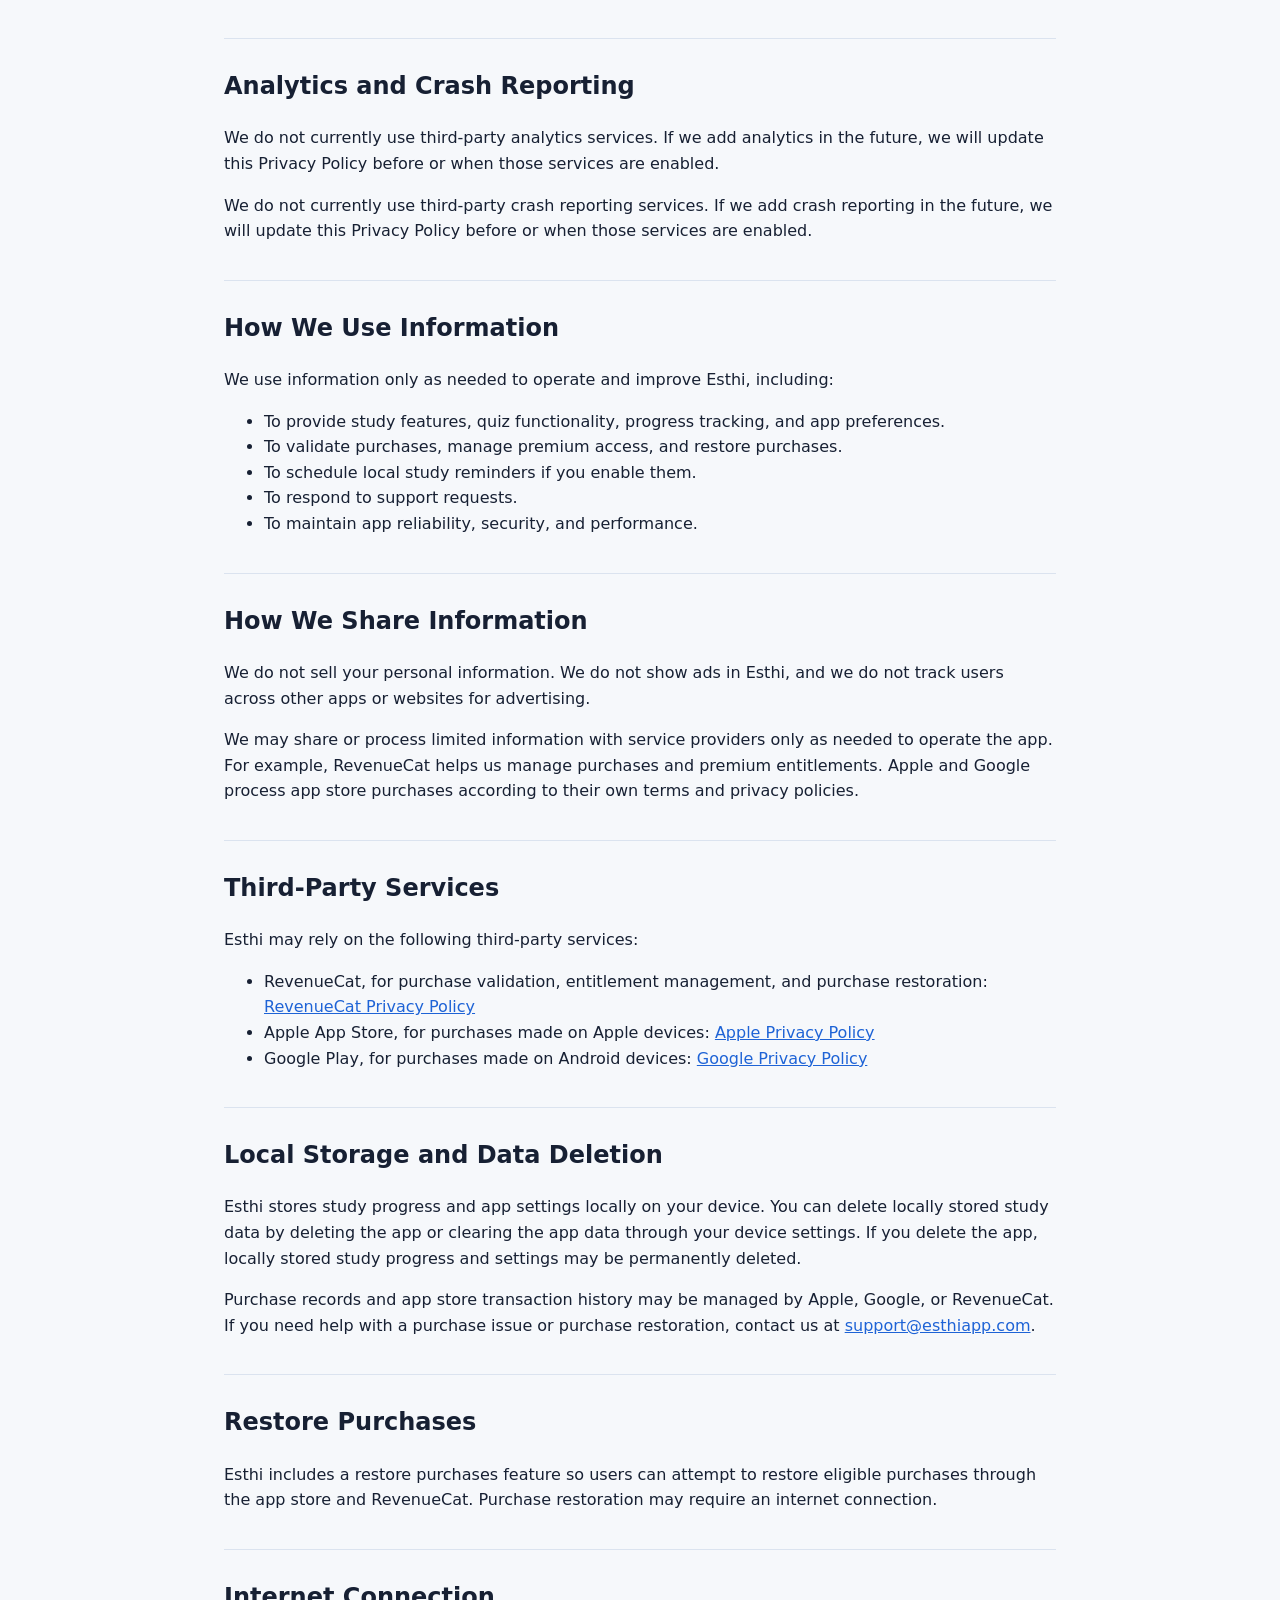
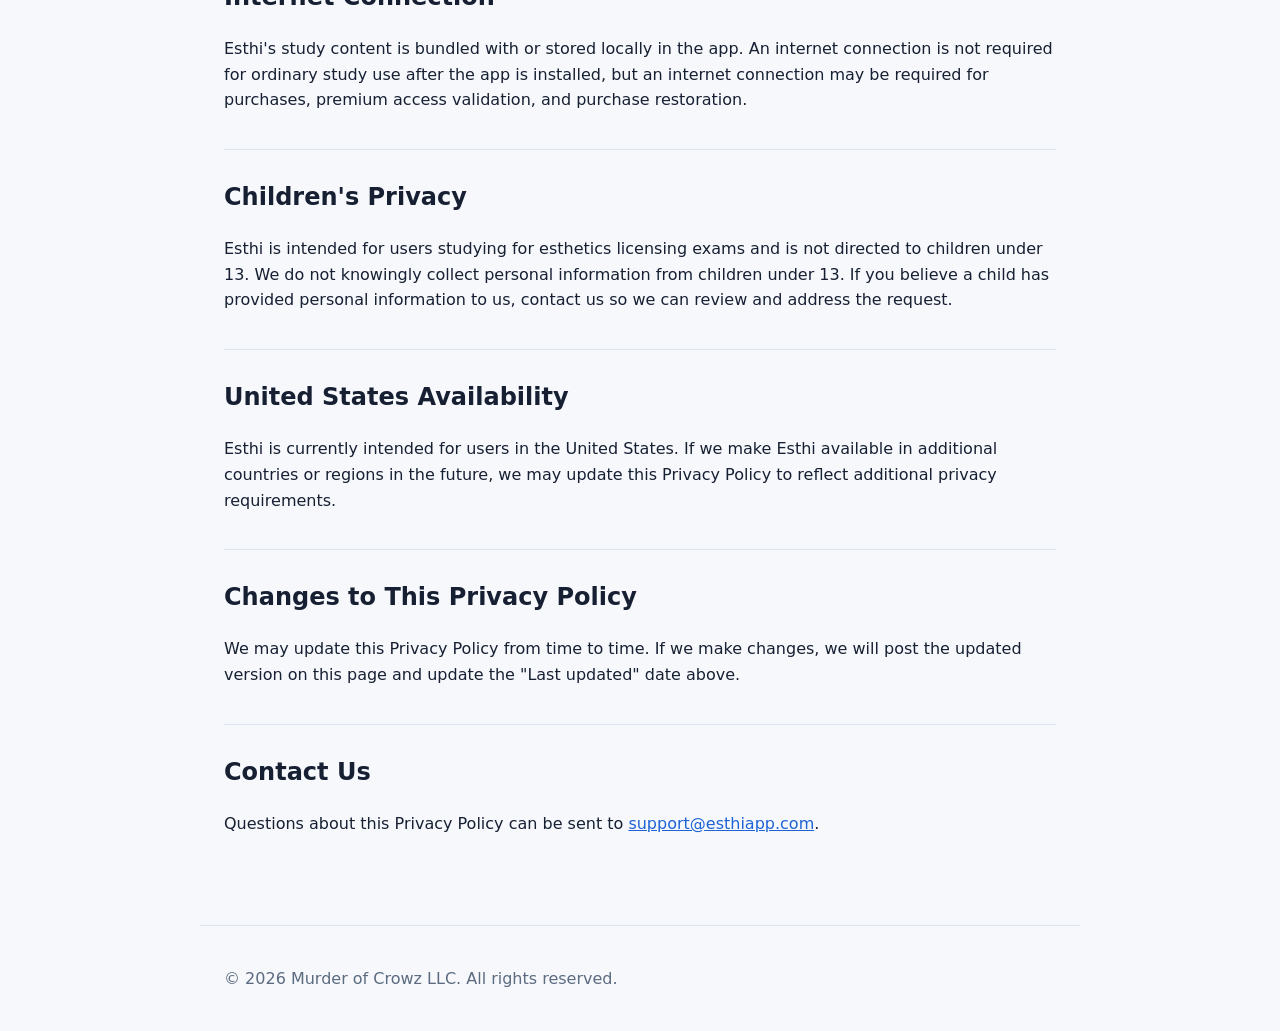
==== commit 53fb8502: "Update privacy.html" ====
--- a/privacy.html
+++ b/privacy.html
@@ -14,7 +14,7 @@
   <body>
     <header class="site-header">
       <nav class="nav" aria-label="Primary navigation">
-        <a class="brand brand-logo" href="index.html">
+        <img src="esthi-logo-header-white.svg" alt="Esthi" />
           <img src="esthi-logo.svg" alt="Esthi" />
         </a>
         <div class="nav-links">
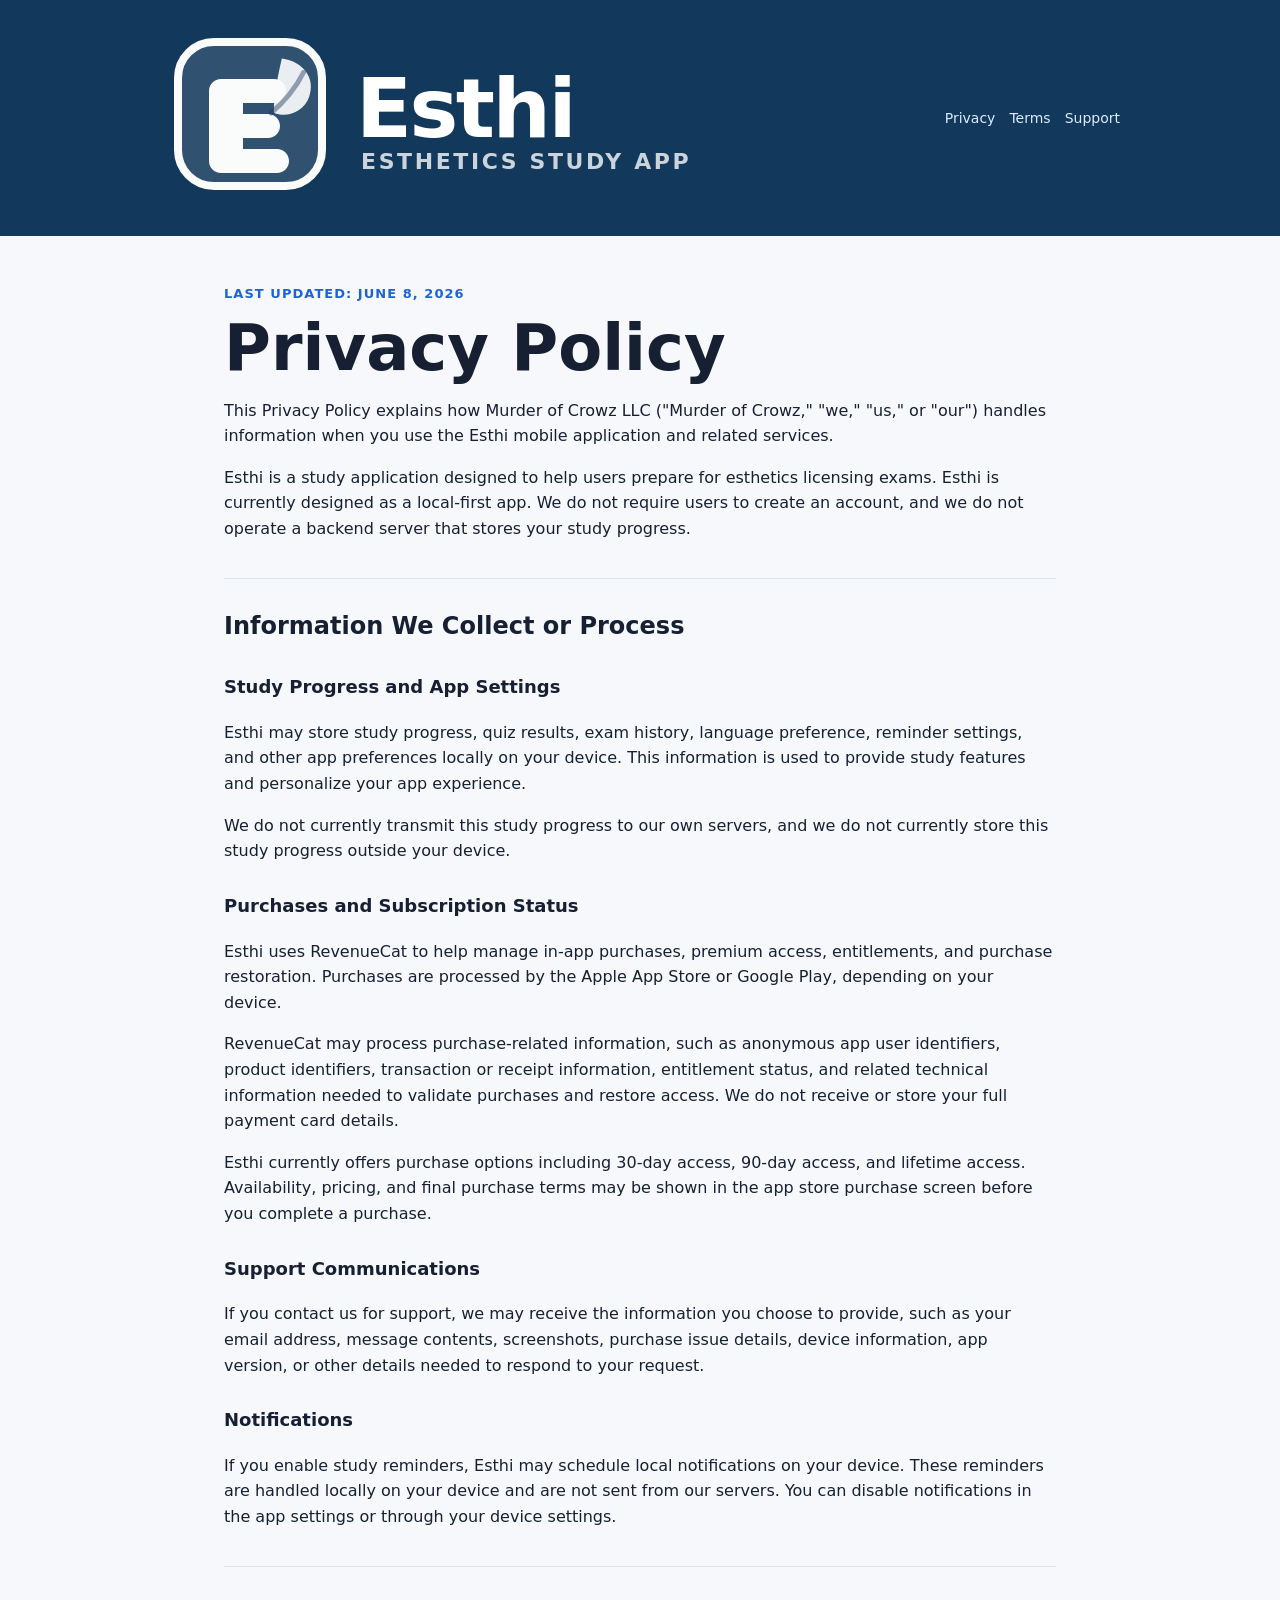
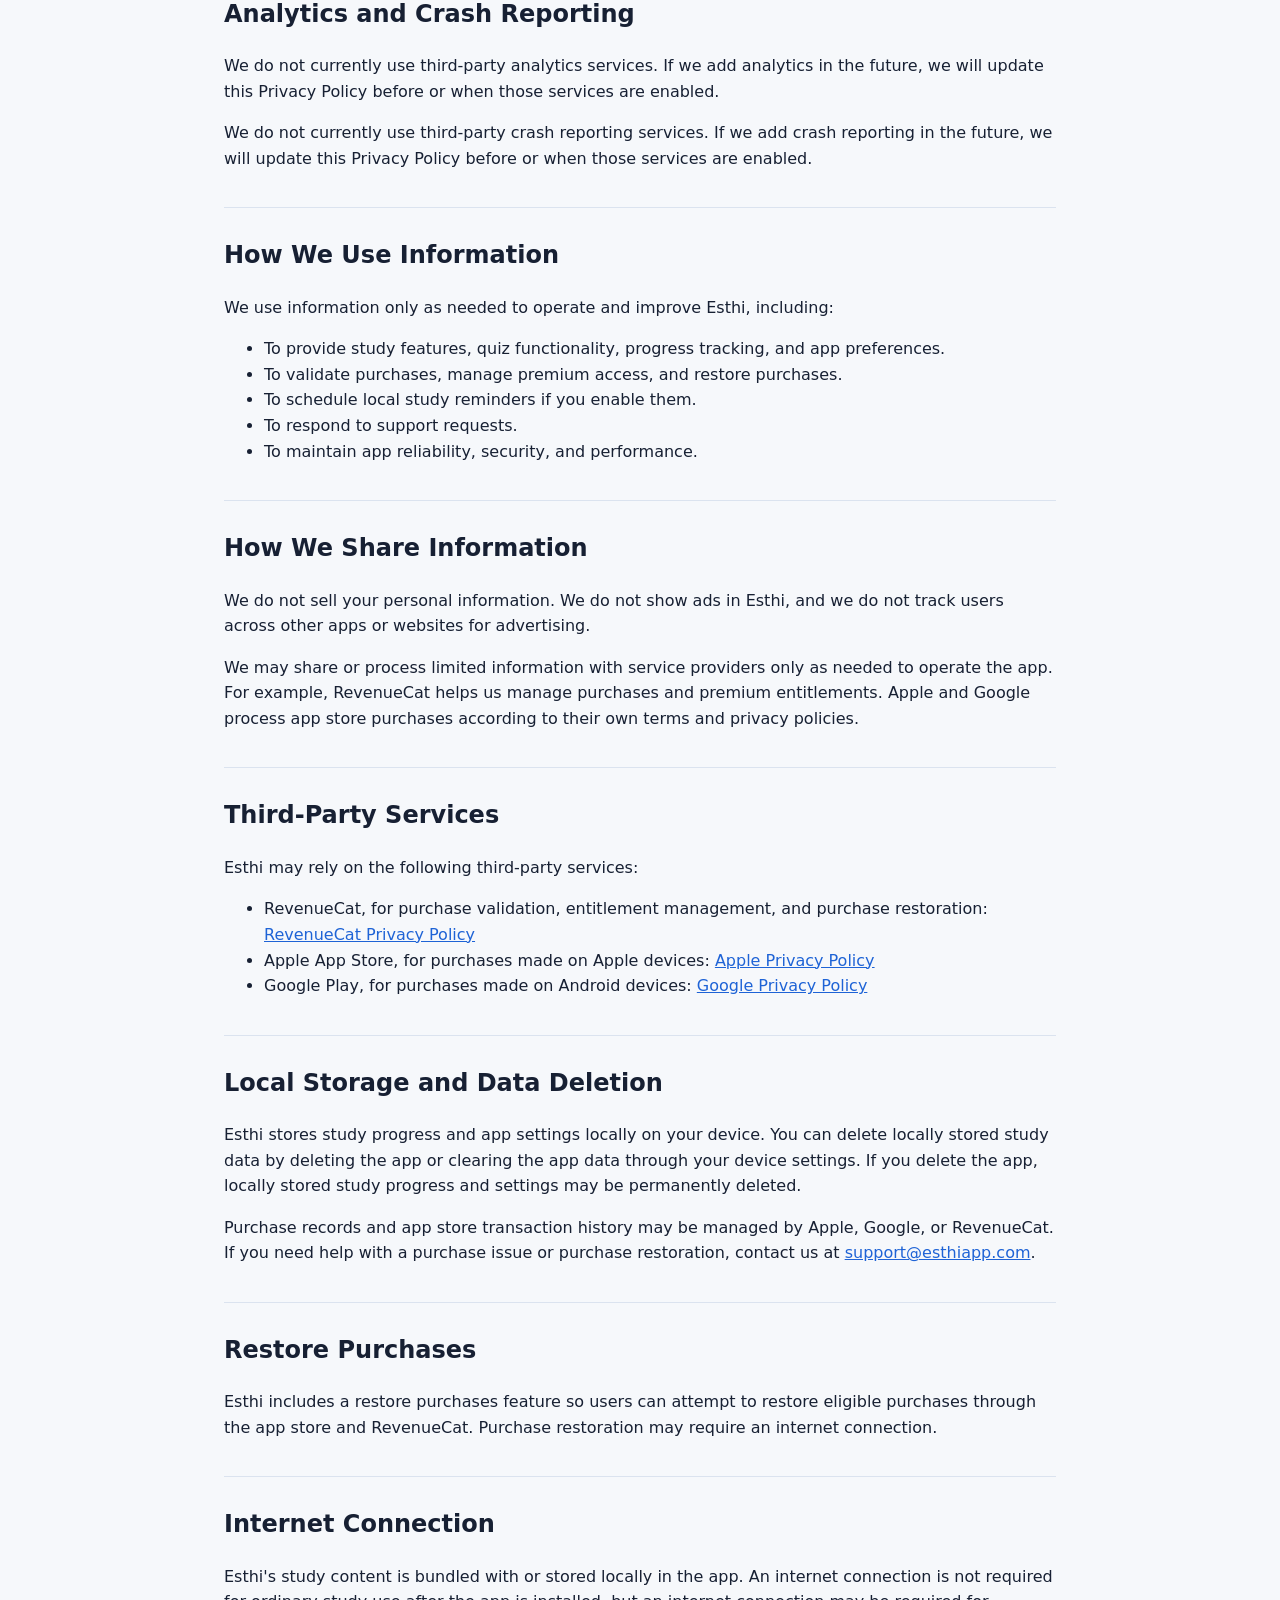
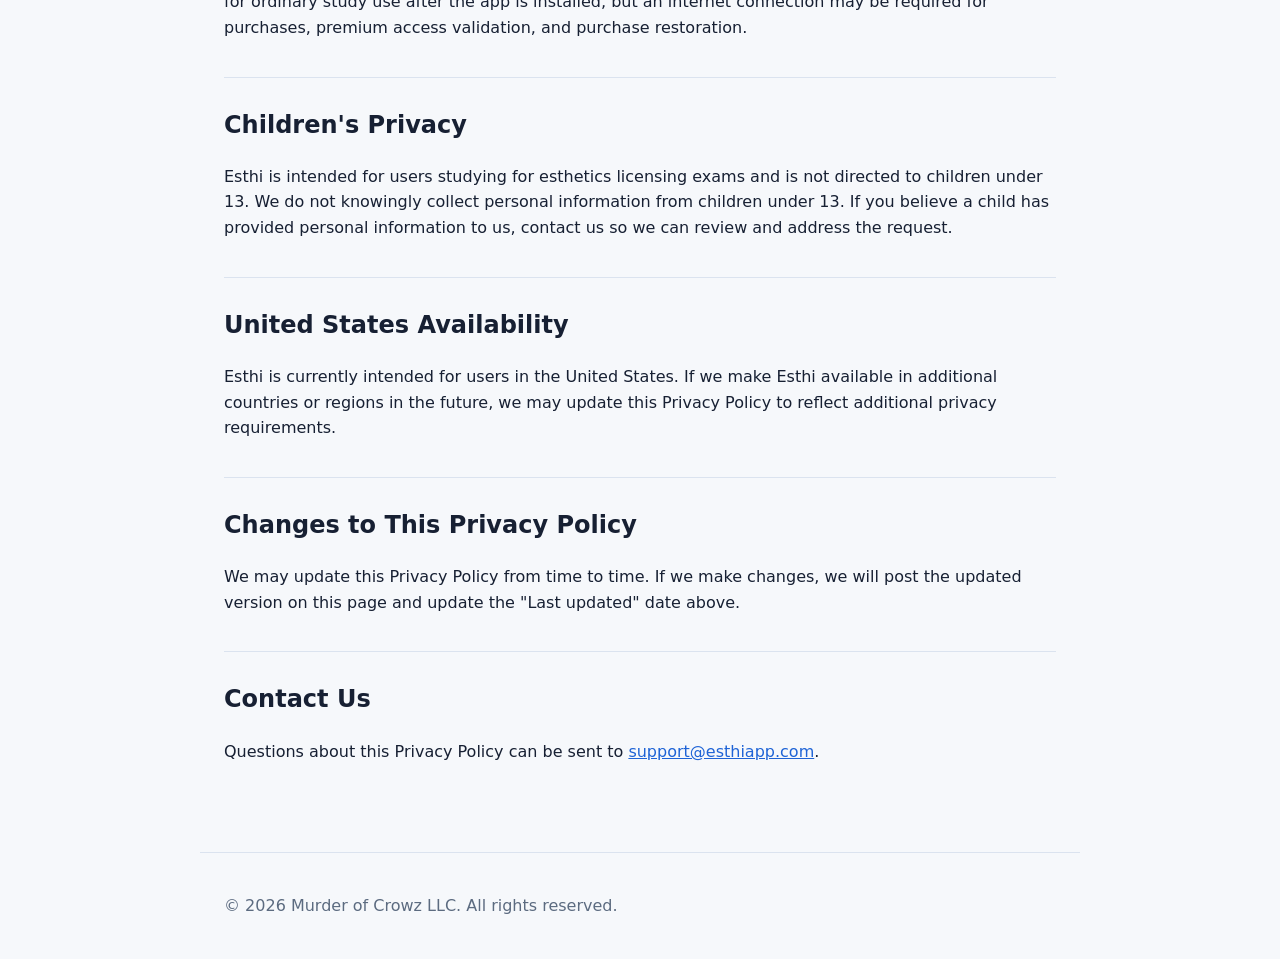
==== commit 7075246c: "Update privacy.html" ====
--- a/privacy.html
+++ b/privacy.html
@@ -14,8 +14,8 @@
   <body>
     <header class="site-header">
       <nav class="nav" aria-label="Primary navigation">
+        <a>
         <img src="esthi-logo-header-white.svg" alt="Esthi" />
-          <img src="esthi-logo.svg" alt="Esthi" />
         </a>
         <div class="nav-links">
           <a href="privacy.html">Privacy</a>
--- a/styles.css
+++ b/styles.css
@@ -175,3 +175,9 @@
   width: auto;
   display: block;
 }
+
+@media (max-width: 560px) {
+  .brand-logo img {
+    height: 36px;
+  }
+}
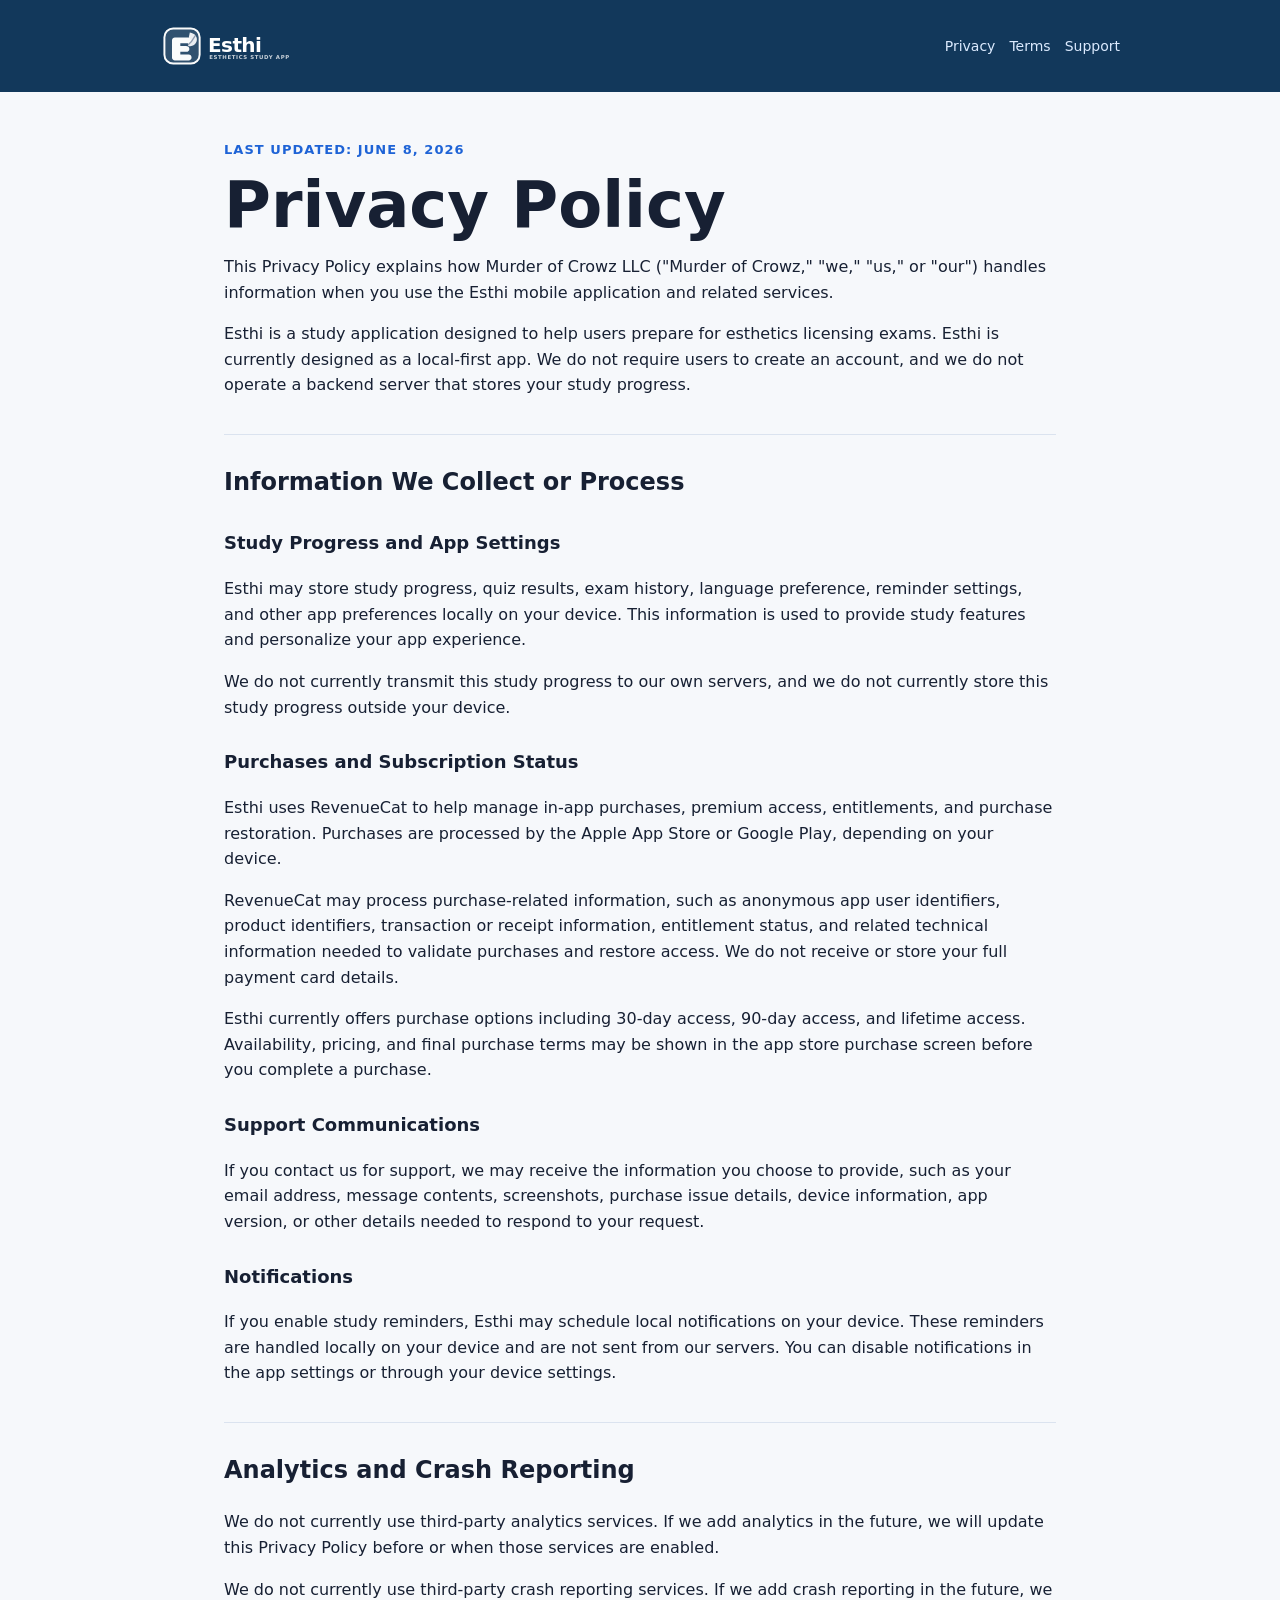
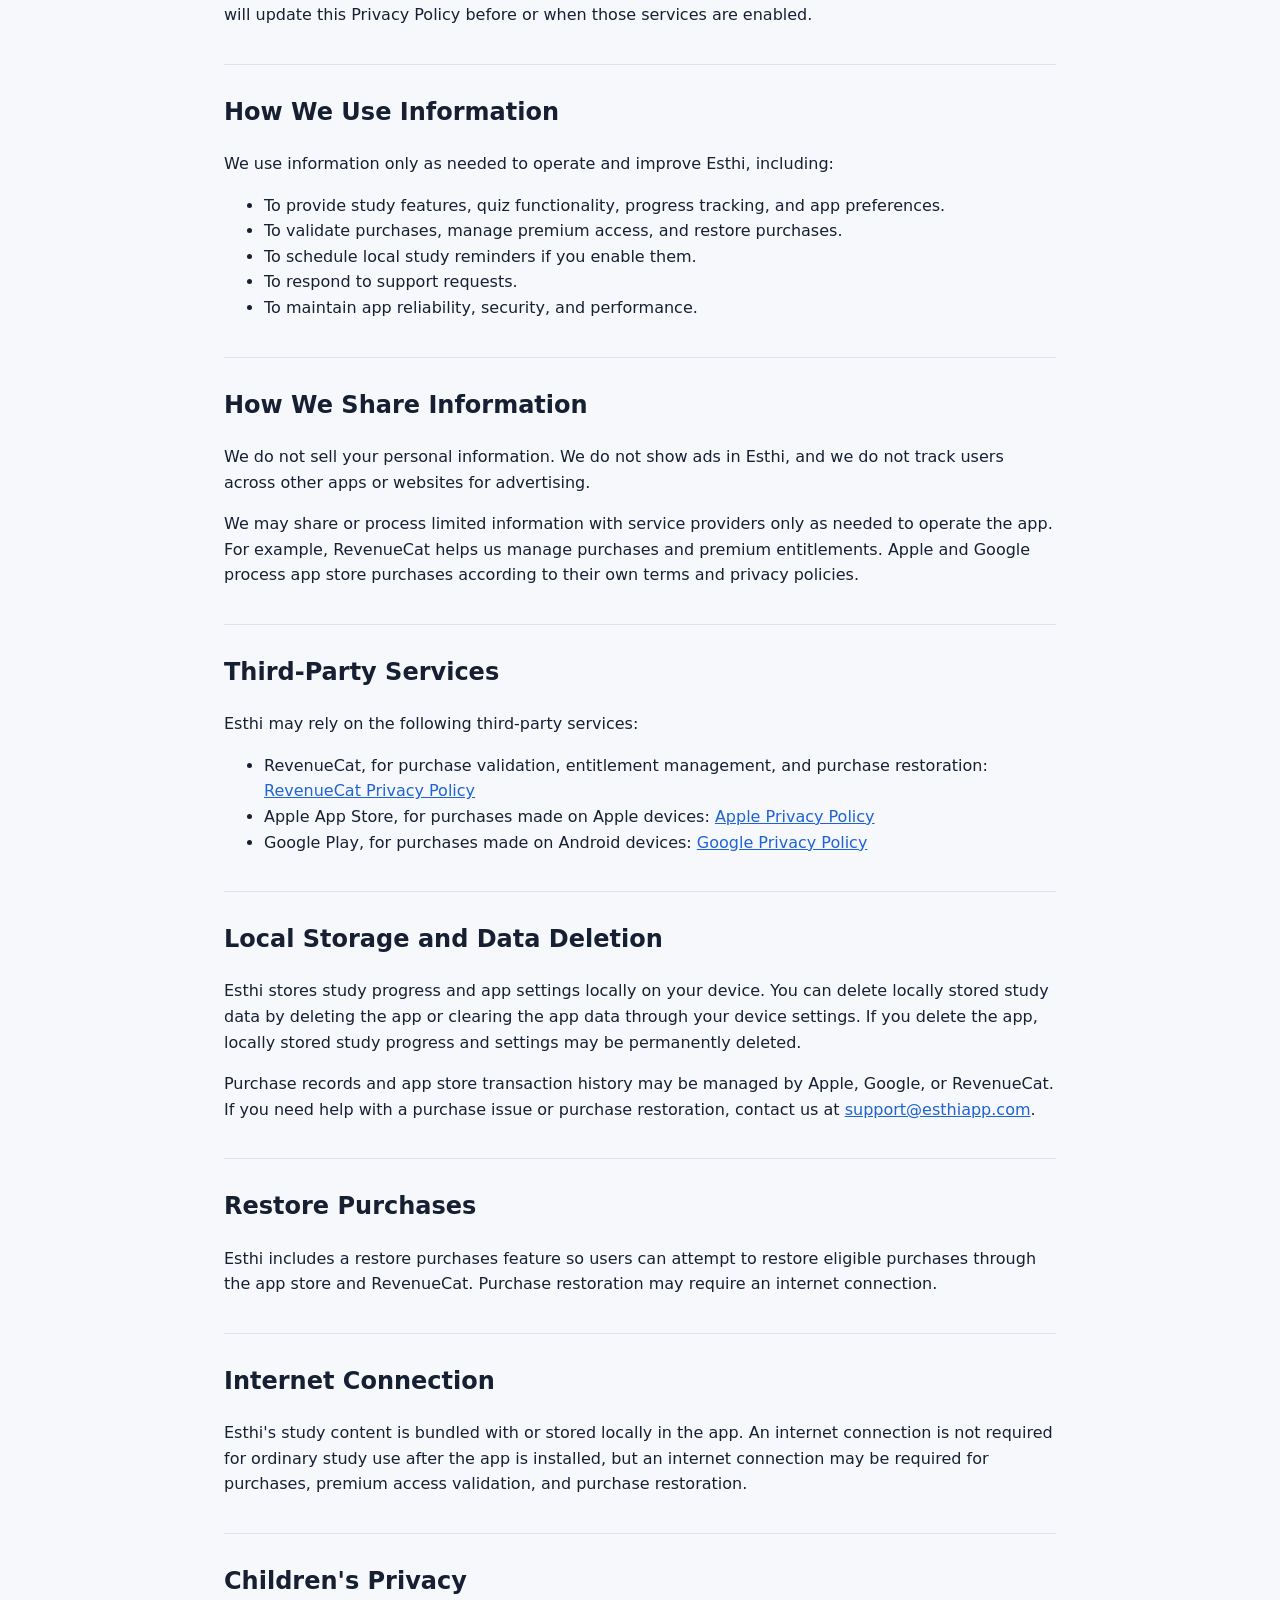
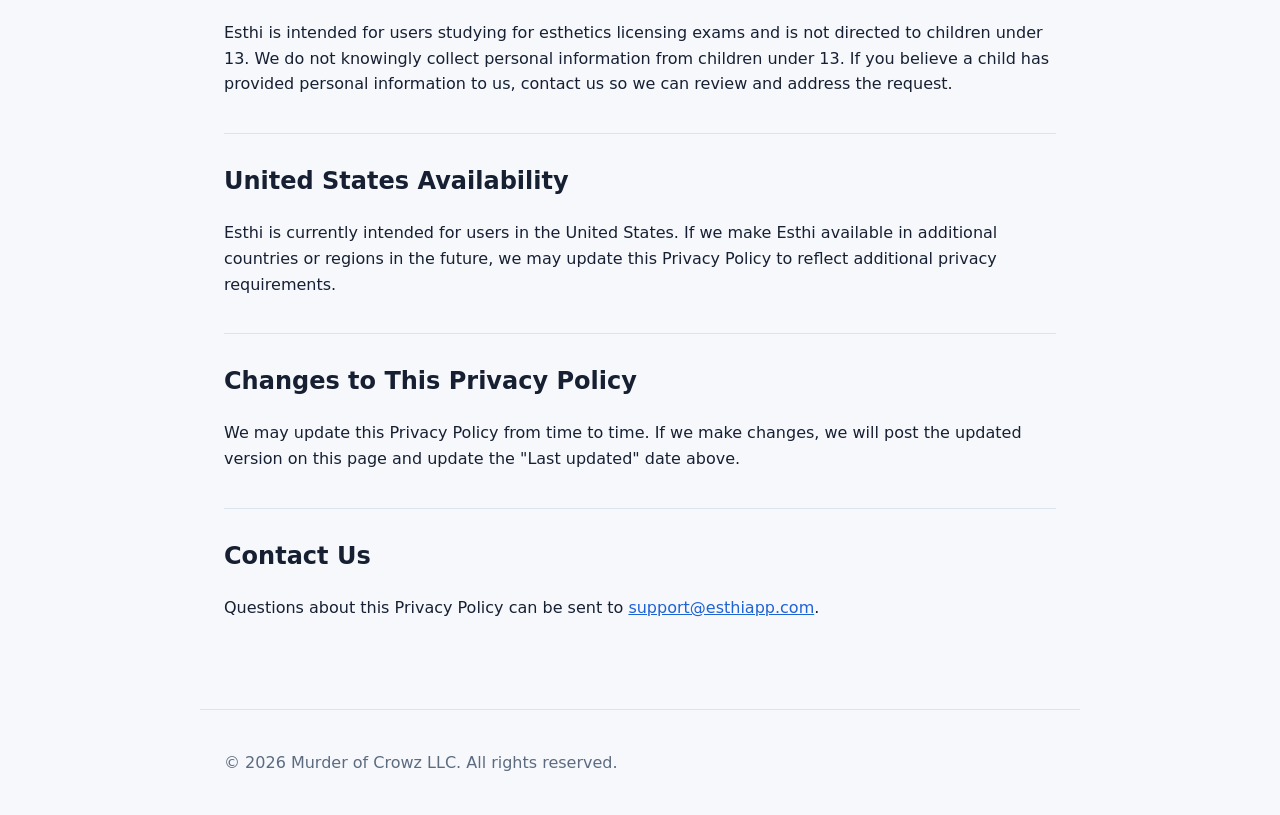
==== commit feb2e2a6: "Update privacy.html" ====
--- a/privacy.html
+++ b/privacy.html
@@ -14,8 +14,8 @@
   <body>
     <header class="site-header">
       <nav class="nav" aria-label="Primary navigation">
-        <a>
-        <img src="esthi-logo-header-white.svg" alt="Esthi" />
+        <a class="brand brand-logo" href="index.html" aria-label="Go to Esthi home">
+          <img src="esthi-logo-header-white.svg" alt="Esthi" />
         </a>
         <div class="nav-links">
           <a href="privacy.html">Privacy</a>
